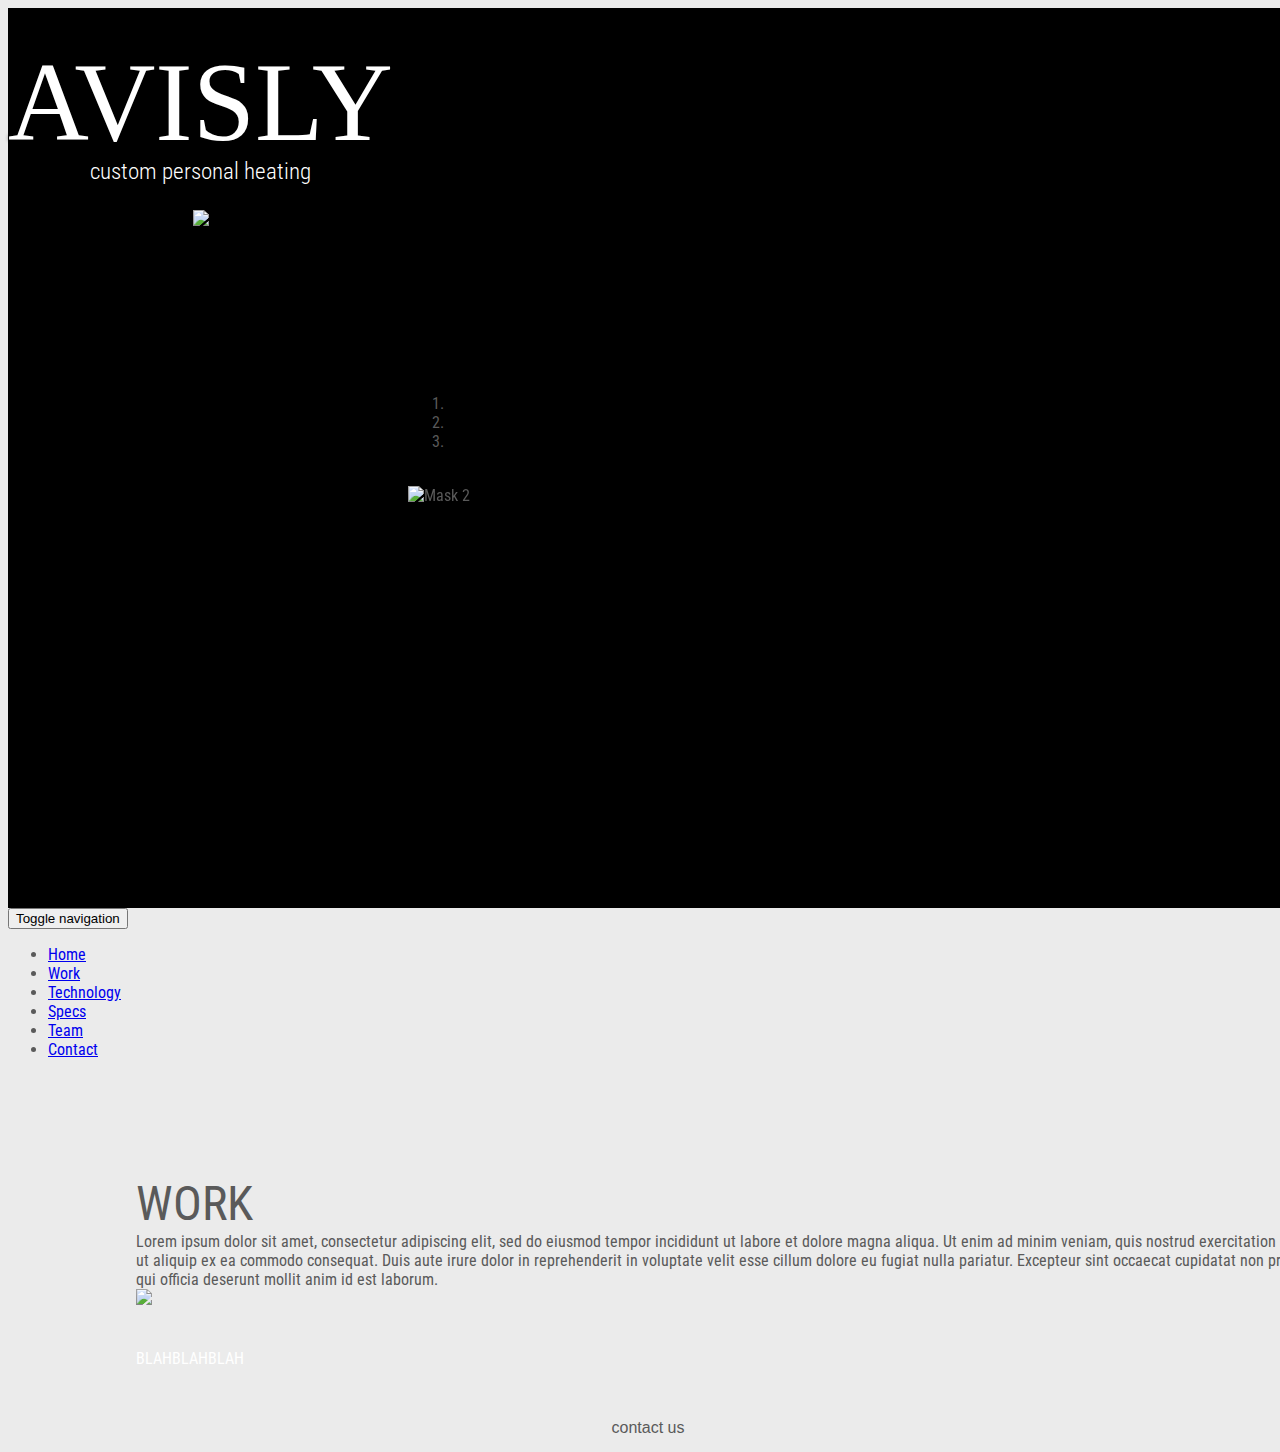
==== index.html @ ae006d47 "Adding Content Structure" ====
<!DOCTYPE html>
<html lang="en">
    <head>
    <meta charset="utf-8">
    <meta http-equiv="X-UA-Compatible" content="IE=edge">
    <meta name="viewport" content="width=device-width, initial-scale=1">
    <meta name="description" content="Avisly Masks">
    <meta name="author" content="Audrey Bosquet">

    <title>Avisly</title>
        
    <!-- Bootstrap -->
    <link href="css/bootstrap.min.css" rel="stylesheet">

    <!-- Bootstrap core CSS -->
    <link href='http://fonts.googleapis.com/css?family=Roboto:400,300,500,700|Roboto+Condensed:400,300,700' rel='stylesheet' type='text/css'>
    <link href='http://fonts.googleapis.com/css?family=Grand+Hotel' rel='stylesheet' type='text/css'>
    <!-- jQuery (necessary for Bootstrap's JavaScript plugins) -->
    <script src="js/jquery-1.11.3.min.js"></script>
    <script src="js/bootstrap.min.js"></script>
    <script src="js/script.js"></script>

    <!-- HTML5 shim and Respond.js IE8 support of HTML5 elements and media queries -->
    <!--[if lt IE 9]>
      <script src="https://oss.maxcdn.com/html5shiv/3.7.2/html5shiv.min.js"></script>
      <script src="https://oss.maxcdn.com/respond/1.4.2/respond.min.js"></script>
    <![endif]-->

    <!-- Custom styles for this template -->
    <link href="css/style.css" rel="stylesheet">
    <script>
        $(document).ready(function() {
            
            $('.carousel').carousel({
            interval: 2500,
            pause: false
            })
            
        });
        
    </script>
        
    </head>
    
    <body>
<!--        cover page with scrolling images and title - would like to add custom indicators and something to encourage scrolling-->
        <div class="container coverpage">
            <div class="row vertical-align">
                <div class="col-md-4 covertext">
                    <div id="top">
                        <div class="title">
                                AVISLY
                        </div>
                        <div class="caption">custom personal heating</div>
                        <div class="scroll-down"><img id="titlescroll" src="img/scroll_down.png"></div>
                    </div><!-- #top -->
        
        
                </div><!-- covertext -->
                
                <div class="col-md-8 imageslide">
                <div id="myCarousel" class="carousel slide carousel-fade" data-ride="carousel">
                    <!-- Indicators -->
                      <ol class="carousel-indicators">
                        <li data-target="#myCarousel" data-slide-to="0"></li>
                        <li data-target="#myCarousel" data-slide-to="1" class="active"></li>
                        <li data-target="#myCarousel" data-slide-to="2"></li>
                      </ol>

                      <!-- Wrapper for slides -->
                      <div class="carousel-inner" role="listbox">
                        <div class="item">
                          <img src="img/editedANB_5936.JPG" alt="Mask 1">
                        </div>

                        <div class="item active">
                          <img src="img/editedANB_5937.JPG" alt="Mask 2">
                        </div>

                        <div class="item">
                          <img src="img/ANB_5914edite.jpg" alt="Mask 3">
                        </div>
                      </div><!-- carousel-inner -->
                    </div><!-- carousel -->
                </div><!-- imageslide -->
            </div><!-- row -->
        </div><!-- container coverpage -->
        <div id="navbar-wrapper" class="navbar-wrapper" style="padding: 0">
            <div id="nav" class="navbar navbar-default" role="banner">
                <div class="container">
                    <div class="navbar-header">
                        <button class="navbar-toggle" type="button" data-toggle="collapse" data-target=".bs-navbar-collapse"> 
                         <span class="sr-only">Toggle navigation</span>
                         <span class="icon-bar"></span>
                         <span class="icon-bar"></span>
                         <span class="icon-bar"></span>
<!--                         </button> <a href="#" class="navbar-brand">A & D</a>-->
                    </div><!-- navbar-header -->
                    <nav class="collapse navbar-collapse bs-navbar-collapse" role="navigation">
                        <ul class="nav nav-justified">
                            <li class="active"><a href="#">Home</a></li>
                            <li><a href="#work">Work</a></li>
                            <li><a href="#technology">Technology</a></li>
                            <li><a href="#specs">Specs</a></li>
                            <li><a href="#team">Team</a></li>
                            <li><a href="#contact">Contact</a></li>
                        </ul>
                    </nav>
                </div><!-- container -->
            </div><!-- navbar -->
        </div><!-- navbar-wrapper -->
        <div class="spacer"></div>
        <div class="content work">
            <div class="col-md-6">
            <div class="contenttitle">
                WORK
            </div>
                <div class="contenttext">
                    Lorem ipsum dolor sit amet, consectetur adipiscing elit, sed do eiusmod tempor incididunt ut labore et dolore magna aliqua. Ut enim ad minim veniam, quis nostrud exercitation ullamco laboris nisi ut aliquip ex ea commodo consequat. Duis aute irure dolor in reprehenderit in voluptate velit esse cillum dolore eu fugiat nulla pariatur. Excepteur sint occaecat cupidatat non proident, sunt in culpa qui officia deserunt mollit anim id est laborum.
                </div>
            </div>
            <div class="col-md-6 visualwork">
                <img src="gif/documentation3_50x100.gif">
            </div>
            
        </div>
<!--        Sections needed: Technology/Specs? Work Team Contact-->
        <div class="content team">
            <p>BLAHBLAHBLAH</p>
        </div>
        <div class="middle-container">
        <button type="button" class="prettybutton" id="opencontact">contact us</button>
        </div>
        <div class="middle-container" id="contact-container" style="display: none;">
            <p>email <a href="mailto:team@avisly.com">team@avisly.com</a> or fill out this form:</p>
            <form class="contact-form" action="//formspree.io/team@avisly.com" method="post">
                <div class="row">
                    <div class="contact-input col-xs-6">
            <input type="text" class="form-control" name="name" placeholder="name">
                    </div>
                    <div class="contact-input col-xs-6">
            <input type="email" class="form-control" name="_replyto" placeholder="email">
                    </div>
                </div>
                <div class="message-container">
                    <textarea rows="4" cols="100" class="form-control" name="body" placeholder="message" maxlength="500" style="resize:none"></textarea>
                </div>
                <input type="submit" class="prettybutton contact-send" value="send">
                <input type="hidden" name="_next" value="//avisly.com" />
            </form>
            </div>
        
    </body>
</html>
---- css/style.css ----
/* GLOBAL STYLES
-------------------------------------------------- */
/* Padding below the footer and lighter body text */

/* --------------------FONTS---------------------- */

@font-face {
    font-family: 'learning_curve_proregular';
    src: url('../fonts/LearningCurve_OT-webfont.eot');
    src: url('../fonts/LearningCurve_OT-webfont.eot?#iefix') format('embedded-opentype'),
         url('../fonts/LearningCurve_OT-webfont.woff') format('woff'),
         url('../fonts/LearningCurve_OT-webfont.ttf') format('truetype'),
         url('../fonts/LearningCurve_OT-webfont.svg#learning_curve_proregular') format('svg');
    font-weight: normal;
    font-style: normal;
}

@font-face {
    font-family: "Bebas Neue";
    src: url("../fonts/BEBAS/BebasNeue Regular.ttf");
    font-weight: 400;
}
@font-face {
    font-family: "Bebas Neue";
    src: url("../fonts/BEBAS/BebasNeue Bold.ttf");
    font-weight: 700;
}
@font-face {
    font-family: "Bebas Neue";
    src: url("../fonts/BEBAS/BebasNeue Thin.ttf");
    font-weight: 100;
}
@font-face {
    font-family: "Bebas Neue";
    src: url("../fonts/BEBAS/BebasNeue Book.ttf");
    font-weight: 300;
}
@font-face {
    font-family: "Bebas Neue";
    src: url("../fonts/BEBAS/BebasNeue Light.ttf");
    font-weight: 200;
}

body {
    color: #5a5a5a;
    height: 100%;
    width:100%;
    padding: 0;
    font-family: 'Roboto Condensed', sans-serif;
    position: relative;
    background-color: #ebebeb;
}

.row{
    margin: 0 !important;
}

/*Responsive Text*/

@media all and (max-width: 1200px) { /* screen size until 1200px */
    body {
        font-size: 1.3em; /* 1.5x default size */
        }
    }
@media all and (max-width: 1100px) { /* screen size until 1200px */
    body {
        font-size: 1.2em; /* 1.35x default size */
        }
    }
@media all and (max-width: 992px) { /* screen size until 1000px */
    body {
        font-size: 1.1em; /* 1.2x default size */
        }
    .vertical-align {
      display: inline !important;
      flex-direction: none !important;
    }
    .coverpage{
        height: auto !important;
        min-height: 100% !important;
    }
}
@media all and (max-width: 767px) { /* screen size until 767px ---where cols go to xs */
    body {
        font-size: 1.0em; /* default size */
        }
}
@media all and (max-width: 500px) { /* screen size until 500px */
    body {
        font-size: 1.0em; /* 0.8x default size */
        }
}
    
/*Image Crawl sizing*/

html{height:100%;}

/*COVER PAGE STUFF ----------------------------------------------------->*/

.row{
    height: 100%;
}

.coverpage{
    background-color: black;
    padding: 0;
    width: 100%;
    height: 100%; 
}

.vertical-align {
  display: flex;
  flex-direction: row;
}

.vertical-align > [class^="col-"],
.vertical-align > [class*=" col-"] {
  display: flex;
  align-items: center;
  justify-content: center; /* Optional, to align inner items 
                              horizontally inside the column */
}

.imageslide {
    background-color: black;
}

/*CAROUSEL STUFF ------------------------------------------------------>*/

/*
  Bootstrap Carousel Fade Transition (for Bootstrap 3.3.x)
  CSS from:       http://codepen.io/transportedman/pen/NPWRGq
  and:            http://stackoverflow.com/questions/18548731/bootstrap-3-carousel-fading-to-new-slide-instead-of-sliding-to-new-slide
  Inspired from:  http://codepen.io/Rowno/pen/Afykb 
*/
#myCarousel{
    padding: 15px 15px 30px 15px;
}

.carousel-fade .carousel-inner .item {
  opacity: 0;
  transition-property: opacity;
}

.carousel-fade .carousel-inner .active {
  opacity: 1;
}

.carousel-fade .carousel-inner .active.left,
.carousel-fade .carousel-inner .active.right {
  left: 0;
  opacity: 0;
  z-index: 1;
}

.carousel-fade .carousel-inner .next.left,
.carousel-fade .carousel-inner .prev.right {
  opacity: 1;
}

.carousel-fade .carousel-control {
  z-index: 2;
}

/*
  WHAT IS NEW IN 3.3: "Added transforms to improve carousel performance in modern browsers."
  Need to override the 3.3 new styles for modern browsers & apply opacity
*/
@media all and (transform-3d), (-webkit-transform-3d) {
    .carousel-fade .carousel-inner > .item.next,
    .carousel-fade .carousel-inner > .item.active.right {
      opacity: 0;
      -webkit-transform: translate3d(0, 0, 0);
              transform: translate3d(0, 0, 0);
    }
    .carousel-fade .carousel-inner > .item.prev,
    .carousel-fade .carousel-inner > .item.active.left {
      opacity: 0;
      -webkit-transform: translate3d(0, 0, 0);
              transform: translate3d(0, 0, 0);
    }
    .carousel-fade .carousel-inner > .item.next.left,
    .carousel-fade .carousel-inner > .item.prev.right,
    .carousel-fade .carousel-inner > .item.active {
      opacity: 1;
      -webkit-transform: translate3d(0, 0, 0);
              transform: translate3d(0, 0, 0);
    }
}

/*TITLE STUFF --------------------------------------------------------->*/

.covertext{
    padding: 50px 0;
}

#top{
    height: 100%;
}

.caption{
    white-space: nowrap;
    padding-top: 10px;
    width:100%;
    text-align: center;
    font-family: 'Roboto Condensed', cursive;
    font-weight: 300;
    font-size: 1.41em;
    color: #fff;
}

.title {
/*    width: 100%;*/
    text-align: center;
    color: white;
    font-size: 7em;
    font-family: "Bebas Neue";
    font-weight: 200;
    text-shadow: 0px 0px 4px #000000;
    line-height: .8em;
}

#titlescroll{
    height: 50px;
}

.scroll-down{
    margin-top: 25px;
    width: 100%;
    text-align: center;
}

/*NAVBAR STUFF ------------------------------------------------------->*/



/*CONTENT STUFF ------------------------------------------------------>*/
.spacer{
    height: 100px;
}

.content{
    width: 100%;
    height: auto;
    padding: 0 10%;
/*    text-align: center;*/
    overflow: hidden;
}

.contenttitle{
    font-size: 3em;
}

/*WORK STUFF --------------------------------------------------------->*/

.visualwork img{
    width: 100%;
}

/*FORM STUFF --------------------------------------------------------->*/

#opencontact{
    margin: 10px auto;
}

.middle-container{
    width: 100%;
    text-align: center;
    margin-top: 20px;    
}

.contact-form{
    width: 300px;
    margin: 10px auto;
}

.message-container{
    padding-top: 15px;
}

p {
    color: #fff;
    margin-top: 40px;
}

#contact-container a{
    color: #ffeb00;
}

.form-control{
    font-size: 1em;
}

.prettybutton{
    background-color: #ebebeb;
    color: #5a5a5a;
    border-style: none;
    padding: 5px 10px;
    font-size: 1em;
    border-radius: 4px;
}

.prettybutton:hover{
    background-color: #e2e2e2;
}

.contact-send{
    margin-top: 30px;
    margin-bottom: 50px;
}
    
/*FOOTER STUFF --------------------------------------------------------->*/

footer {
    height: 70px;
    width: 100%;
    display: table;
    margin: auto;
    background-color: rgba(54, 160, 152, 0.93);
    color: #fff;
    text-transform: lowercase;
    font-size: 1.5em;
    font-family: 'learning_curve_proregular', cursive;
}

footer .content-block {
    padding-top: 15px;
    text-align: left;
}
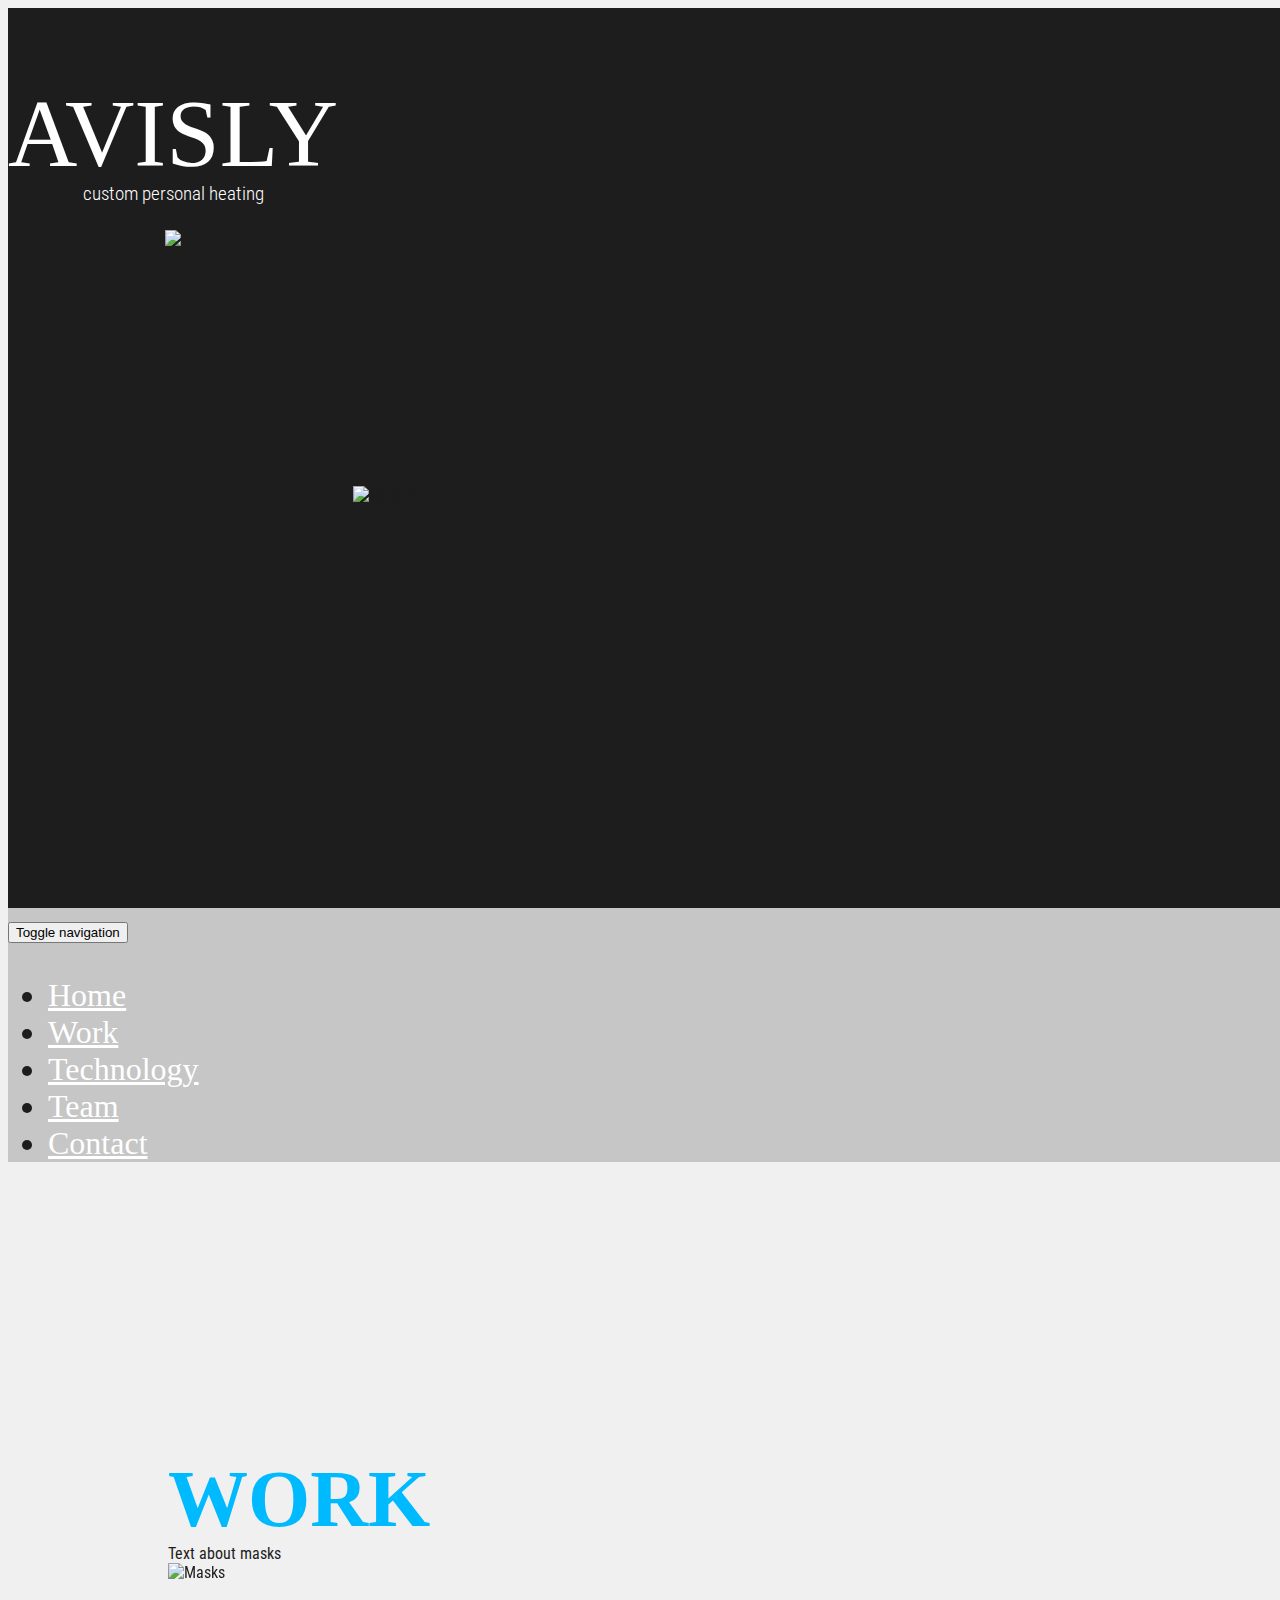
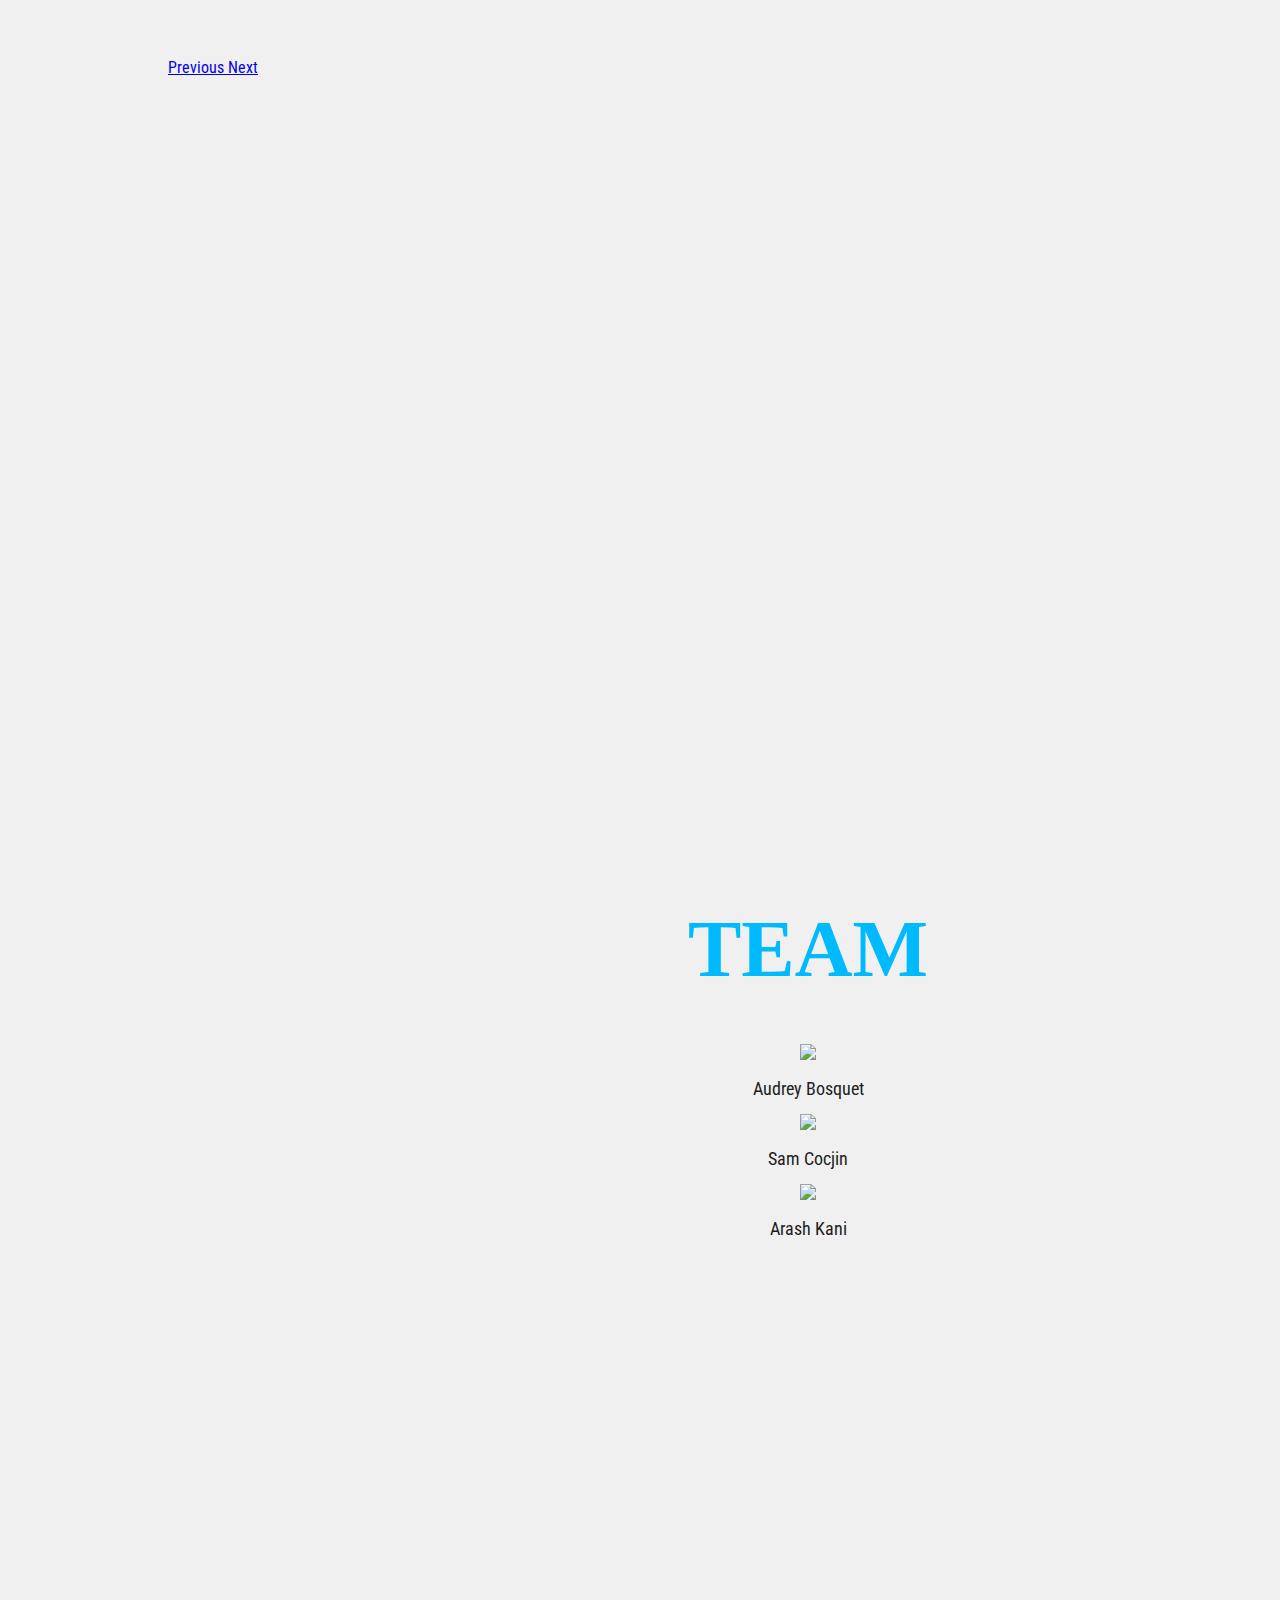
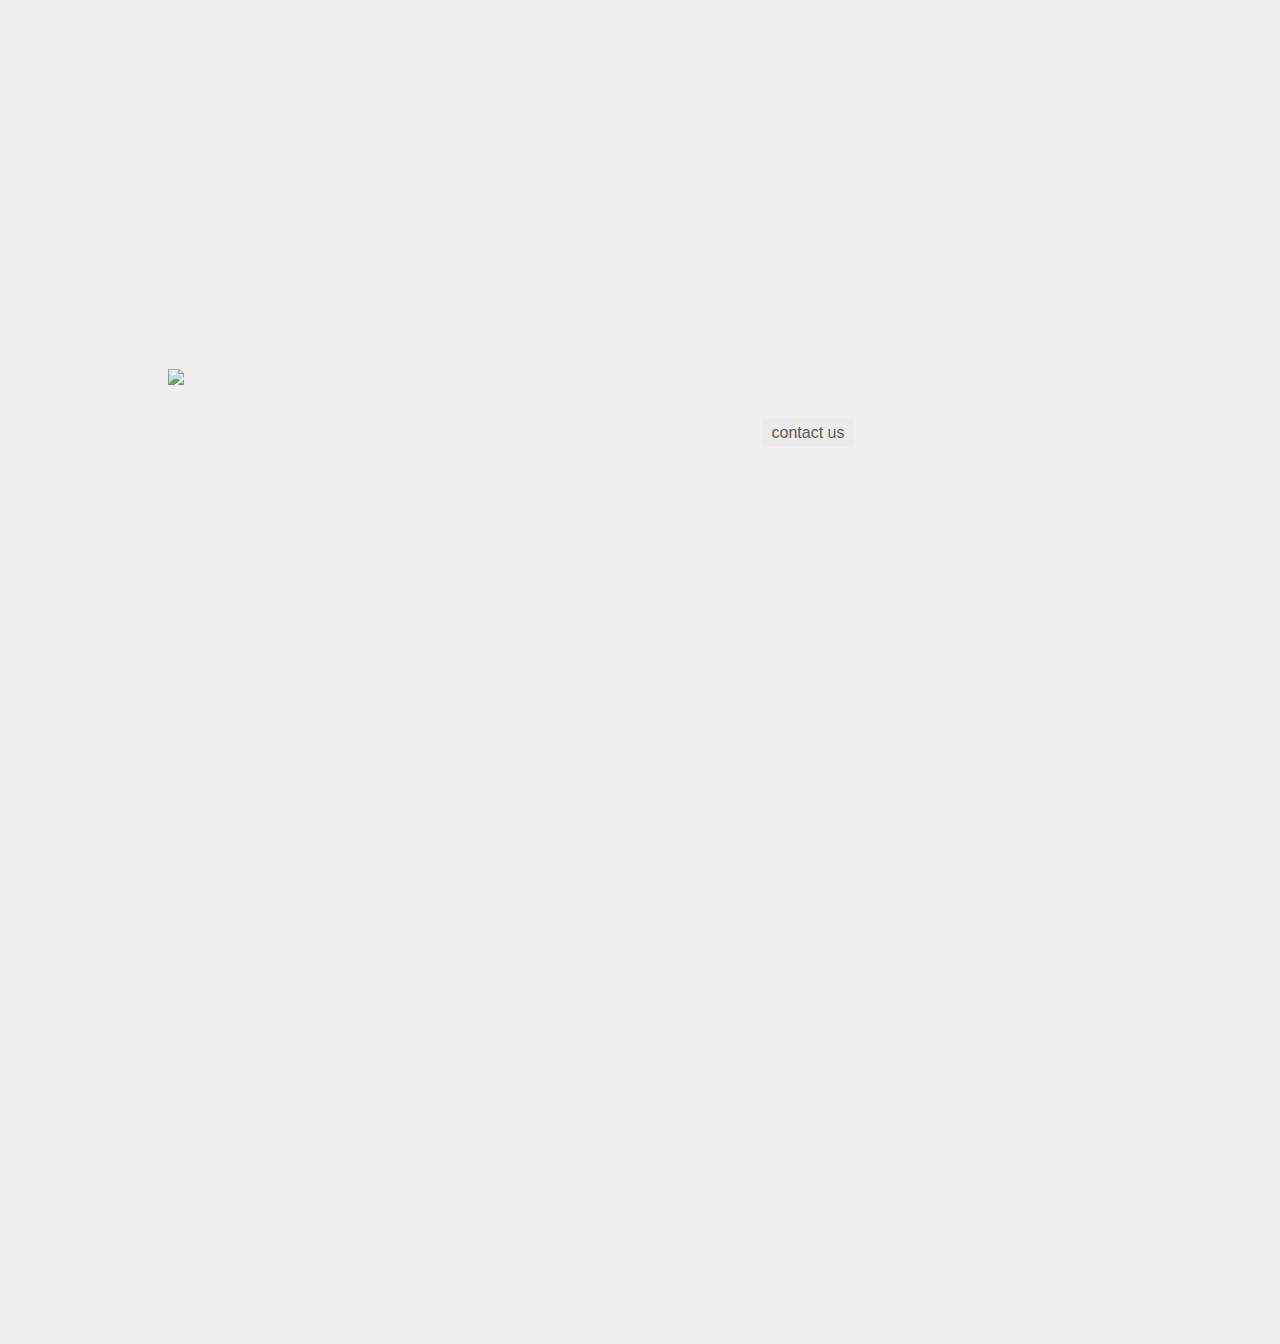
==== commit 3c09a96b: "caption switches" ====
--- a/index.html
+++ b/index.html
@@ -31,10 +31,36 @@
     <script>
         $(document).ready(function() {
             
-            $('.carousel').carousel({
-            interval: 2500,
+            $('#myCarousel').carousel({
+            interval: 3000,
             pause: false
-            })
+            });
+            
+            $('#contentCarousel').carousel({
+            interval: false,
+            pause: false
+            });
+            
+            $("#contentCarousel").on('slide.bs.carousel', function(evt) {
+               var step = $(evt.relatedTarget).index();
+
+               $('#slider_captions .work-caption:not(#caption-'+step+')').removeClass("current").fadeOut(1000, function() { 
+              $('#caption-'+step).addClass("current").fadeIn(1000); 
+              });
+                
+//                
+//                $('#slider_captions .work-caption:not(#caption-'+step+')').fadeOut('fast', function() {
+//                    $('#caption-'+step).fadeIn();
+//               });
+//                
+                
+            });
+            
+            $("#navbar-wrapper").affix({
+                  offset: {
+                            top: function() {return $('.coverpage').height();}
+                    }
+                });
             
         });
         
@@ -52,7 +78,7 @@
                                 AVISLY
                         </div>
                         <div class="caption">custom personal heating</div>
-                        <div class="scroll-down"><img id="titlescroll" src="img/scroll_down.png"></div>
+                        <div class="scroll-down"><a href="#work"><img id="titlescroll" src="img/scroll_down.png"></a></div>
                     </div><!-- #top -->
         
         
@@ -70,15 +96,15 @@
                       <!-- Wrapper for slides -->
                       <div class="carousel-inner" role="listbox">
                         <div class="item">
-                          <img src="img/editedANB_5936.JPG" alt="Mask 1">
+                          <img src="img/mask1.png" alt="Mask 1">
                         </div>
 
                         <div class="item active">
-                          <img src="img/editedANB_5937.JPG" alt="Mask 2">
+                          <img src="img/mask2.png" alt="Mask 2">
                         </div>
 
                         <div class="item">
-                          <img src="img/ANB_5914edite.jpg" alt="Mask 3">
+                          <img src="img/mask3.png" alt="Mask 3">
                         </div>
                       </div><!-- carousel-inner -->
                     </div><!-- carousel -->
@@ -101,7 +127,6 @@
                             <li class="active"><a href="#">Home</a></li>
                             <li><a href="#work">Work</a></li>
                             <li><a href="#technology">Technology</a></li>
-                            <li><a href="#specs">Specs</a></li>
                             <li><a href="#team">Team</a></li>
                             <li><a href="#contact">Contact</a></li>
                         </ul>
@@ -110,24 +135,99 @@
             </div><!-- navbar -->
         </div><!-- navbar-wrapper -->
         <div class="spacer"></div>
-        <div class="content work">
-            <div class="col-md-6">
+        <div id="work" class="content work">
+            <div class="col-md-4">
             <div class="contenttitle">
                 WORK
             </div>
-                <div class="contenttext">
-                    Lorem ipsum dolor sit amet, consectetur adipiscing elit, sed do eiusmod tempor incididunt ut labore et dolore magna aliqua. Ut enim ad minim veniam, quis nostrud exercitation ullamco laboris nisi ut aliquip ex ea commodo consequat. Duis aute irure dolor in reprehenderit in voluptate velit esse cillum dolore eu fugiat nulla pariatur. Excepteur sint occaecat cupidatat non proident, sunt in culpa qui officia deserunt mollit anim id est laborum.
+                <div id="slider_captions" class="contenttext">
+                    <div>
+                        <div id="caption-0" class="work-caption current">
+                            Text about masks
+                        </div>
+                        <div id="caption-1" class="work-caption">
+                            Text about laser
+                        </div>
+                        <div id="caption-2" class="work-caption">
+                            Text about sewing
+                        </div>
+                        <div id="caption-3" class="work-caption">
+                            Text about milling
+                        </div>
+                        <div id="caption-4" class="work-caption">
+                            Text about forming
+                        </div>
+                    </div>
+                    </div>
+            </div>
+            <div class="col-md-8 visualwork">
+                <div id="contentCarousel" class="carousel slide carousel-fade" data-ride="carousel">
+                  <!-- Indicators -->
+<!--
+                  <ol class="carousel-indicators">
+                    <li data-target="#contentCarousel" data-slide-to="0" class="active"></li>
+                    <li data-target="#contentCarousel" data-slide-to="1"></li>
+                    <li data-target="#contentCarousel" data-slide-to="2"></li>
+                    <li data-target="#contentCarousel" data-slide-to="3"></li>
+                    <li data-target="#contentCarousel" data-slide-to="4"></li>
+                  </ol>
+-->
+
+                  <!-- Wrapper for slides -->
+                  <div class="carousel-inner" role="listbox">
+                    <div class="item active">
+                      <img src="gif/documentation4x3.gif" alt="Masks">
+                    </div>
+                    <div class="item">
+                      <img src="gif/laser.gif" alt="Laser">
+                    </div>
+                    <div class="item">
+                      <img src="gif/sewing.gif" alt="Sewing">
+                    </div>
+                    <div class="item">
+                      <img src="gif/mill2.gif" alt="Milling">
+                    </div>
+                      <div class="item">
+                      <img src="gif/formingsmall.gif" alt="Forming">
+                    </div>
+                  </div>
+
+                  <!-- Left and right controls -->
+                  <a class="left carousel-control" href="#contentCarousel" role="button" data-slide="prev">
+                    <span class="glyphicon glyphicon-chevron-left" aria-hidden="true"></span>
+                    <span class="sr-only">Previous</span>
+                  </a>
+                  <a class="right carousel-control" href="#contentCarousel" role="button" data-slide="next">
+                    <span class="glyphicon glyphicon-chevron-right" aria-hidden="true"></span>
+                    <span class="sr-only">Next</span>
+                  </a>
                 </div>
             </div>
-            <div class="col-md-6 visualwork">
-                <img src="gif/documentation3_50x100.gif">
-            </div>
             
         </div>
 <!--        Sections needed: Technology/Specs? Work Team Contact-->
-        <div class="content team">
-            <p>BLAHBLAHBLAH</p>
-        </div>
+        <div id="team" class="content team">
+            <div class="contenttitle center">
+                TEAM
+            </div>
+            <div class="allmembers">
+            <div class="col-sm-4 teammember">
+                <div class="teamimage"><img class="img-responsive img-circle" src="img/audrey2.jpg"></div>
+                <div class="teamname">Audrey Bosquet</div>
+            </div>
+            <div class="col-sm-4 teammember">
+                <div class="teamimage"><img class="img-responsive img-circle" src="img/sam.jpg"></div>
+                <div class="teamname">Sam Cocjin</div>
+            </div>
+            <div class="col-sm-4 teammember">
+                <div class="teamimage"><img class="img-responsive img-circle" src="img/arash.jpg"></div>
+                <div class="teamname">Arash Kani</div>
+            </div>
+            </div>
+        </div>
+        <div class="content contact">
+            <div class="col-sm-8 us"><img class="img-responsive" src="img/teammia.jpg"></div>
+            <div class="col-sm-4">
         <div class="middle-container">
         <button type="button" class="prettybutton" id="opencontact">contact us</button>
         </div>
@@ -149,6 +249,8 @@
                 <input type="hidden" name="_next" value="//avisly.com" />
             </form>
             </div>
+            </div>
+        </div>
         
     </body>
 </html>--- a/css/style.css
+++ b/css/style.css
@@ -42,34 +42,42 @@
 }
 
 body {
-    color: #5a5a5a;
+    color: #1d1d1d;
     height: 100%;
     width:100%;
     padding: 0;
     font-family: 'Roboto Condensed', sans-serif;
     position: relative;
-    background-color: #ebebeb;
+    background-color: #f0f0f0;
 }
 
 .row{
     margin: 0 !important;
 }
 
+.center{
+    text-align: center;
+}
+
 /*Responsive Text*/
-
+@media all and (min-width: 1400px) { /* screen size until 1200px */
+    body {
+        font-size: 1.8em; /* 1.5x default size */
+        }
+    }
 @media all and (max-width: 1200px) { /* screen size until 1200px */
     body {
-        font-size: 1.3em; /* 1.5x default size */
+        font-size: 1.5em; /* 1.5x default size */
         }
     }
 @media all and (max-width: 1100px) { /* screen size until 1200px */
     body {
-        font-size: 1.2em; /* 1.35x default size */
+        font-size: 1.35em; /* 1.35x default size */
         }
     }
 @media all and (max-width: 992px) { /* screen size until 1000px */
     body {
-        font-size: 1.1em; /* 1.2x default size */
+        font-size: 1.2em; /* 1.2x default size */
         }
     .vertical-align {
       display: inline !important;
@@ -102,7 +110,6 @@
 }
 
 .coverpage{
-    background-color: black;
     padding: 0;
     width: 100%;
     height: 100%; 
@@ -121,8 +128,8 @@
                               horizontally inside the column */
 }
 
-.imageslide {
-    background-color: black;
+.imageslide, .coverpage {
+    background-color: #1d1d1d;
 }
 
 /*CAROUSEL STUFF ------------------------------------------------------>*/
@@ -196,6 +203,7 @@
 
 #top{
     height: 100%;
+    margin-top: 75px;
 }
 
 .caption{
@@ -205,23 +213,32 @@
     text-align: center;
     font-family: 'Roboto Condensed', cursive;
     font-weight: 300;
-    font-size: 1.41em;
+    font-size: 1.2em;
     color: #fff;
 }
 
 .title {
-/*    width: 100%;*/
     text-align: center;
     color: white;
-    font-size: 7em;
+    font-size: 6em;
     font-family: "Bebas Neue";
     font-weight: 200;
-    text-shadow: 0px 0px 4px #000000;
     line-height: .8em;
 }
 
 #titlescroll{
     height: 50px;
+    opacity: 1;
+    transition: opacity .1s ease-in-out;
+    -moz-transition: opacity .1s ease-in-out;
+    -webkit-transition: opacity .1s ease-in-out;
+}
+
+#titlescroll:hover{
+    opacity: .6;
+    transition: opacity .1s ease-in-out;
+    -moz-transition: opacity .1s ease-in-out;
+    -webkit-transition: opacity .1s ease-in-out;
 }
 
 .scroll-down{
@@ -232,29 +249,79 @@
 
 /*NAVBAR STUFF ------------------------------------------------------->*/
 
-
+.navbar{
+    font-size: 2em;
+    font-family: "Bebas Neue";
+    font-weight: 300;
+    background-color: #c6c6c6;
+    border: none;
+    border-radius: 0;
+}
+
+#navbar-wrapper.affix {
+    position: fixed;
+    top: 0;
+    width: 100%;
+    z-index:1000;
+}
+
+.navbar a{
+    color: white;
+}
 
 /*CONTENT STUFF ------------------------------------------------------>*/
 .spacer{
-    height: 100px;
+    height: 200px;
 }
 
 .content{
     width: 100%;
-    height: auto;
-    padding: 0 10%;
+    min-height: 100%;
+    padding: 75px 12.5%;
 /*    text-align: center;*/
     overflow: hidden;
 }
 
 .contenttitle{
-    font-size: 3em;
+    font-size: 5em;
+    font-family: "Bebas Neue";
+    font-weight: 700;
+    line-height: .75em;
+    margin-bottom: 15px;
+    color: #00baff;
 }
 
 /*WORK STUFF --------------------------------------------------------->*/
 
 .visualwork img{
     width: 100%;
+}
+
+.contenttext p{
+    color: #1d1d1d;
+}
+
+.work-caption:not(.current) {
+    display: none;
+}
+
+/*TEAM STUFF --------------------------------------------------------->*/
+
+.teammember{
+    text-align: center;
+}
+
+.allmembers{
+    margin-top: 50px;
+}
+
+.teamimage{
+    
+    padding: 15px;
+}
+
+.teamname{
+    font-size: 1.1em;
 }
 
 /*FORM STUFF --------------------------------------------------------->*/
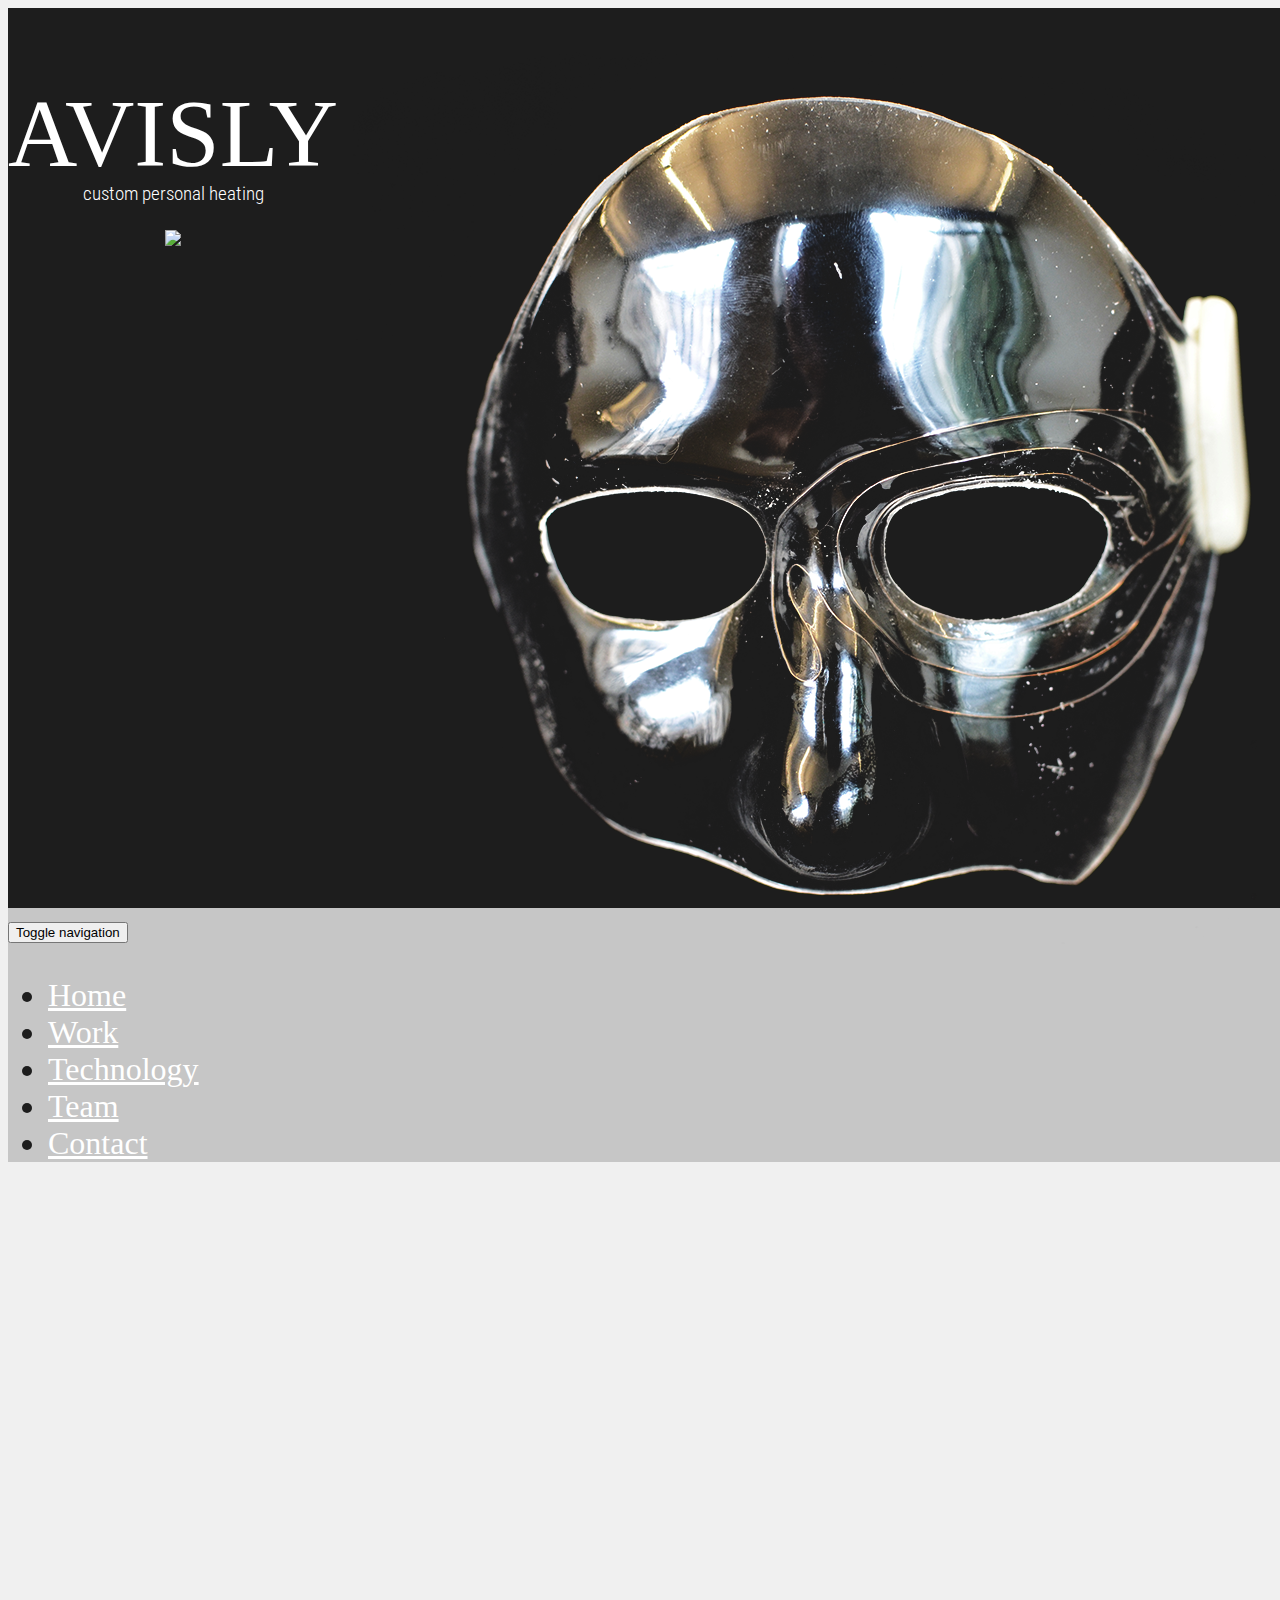
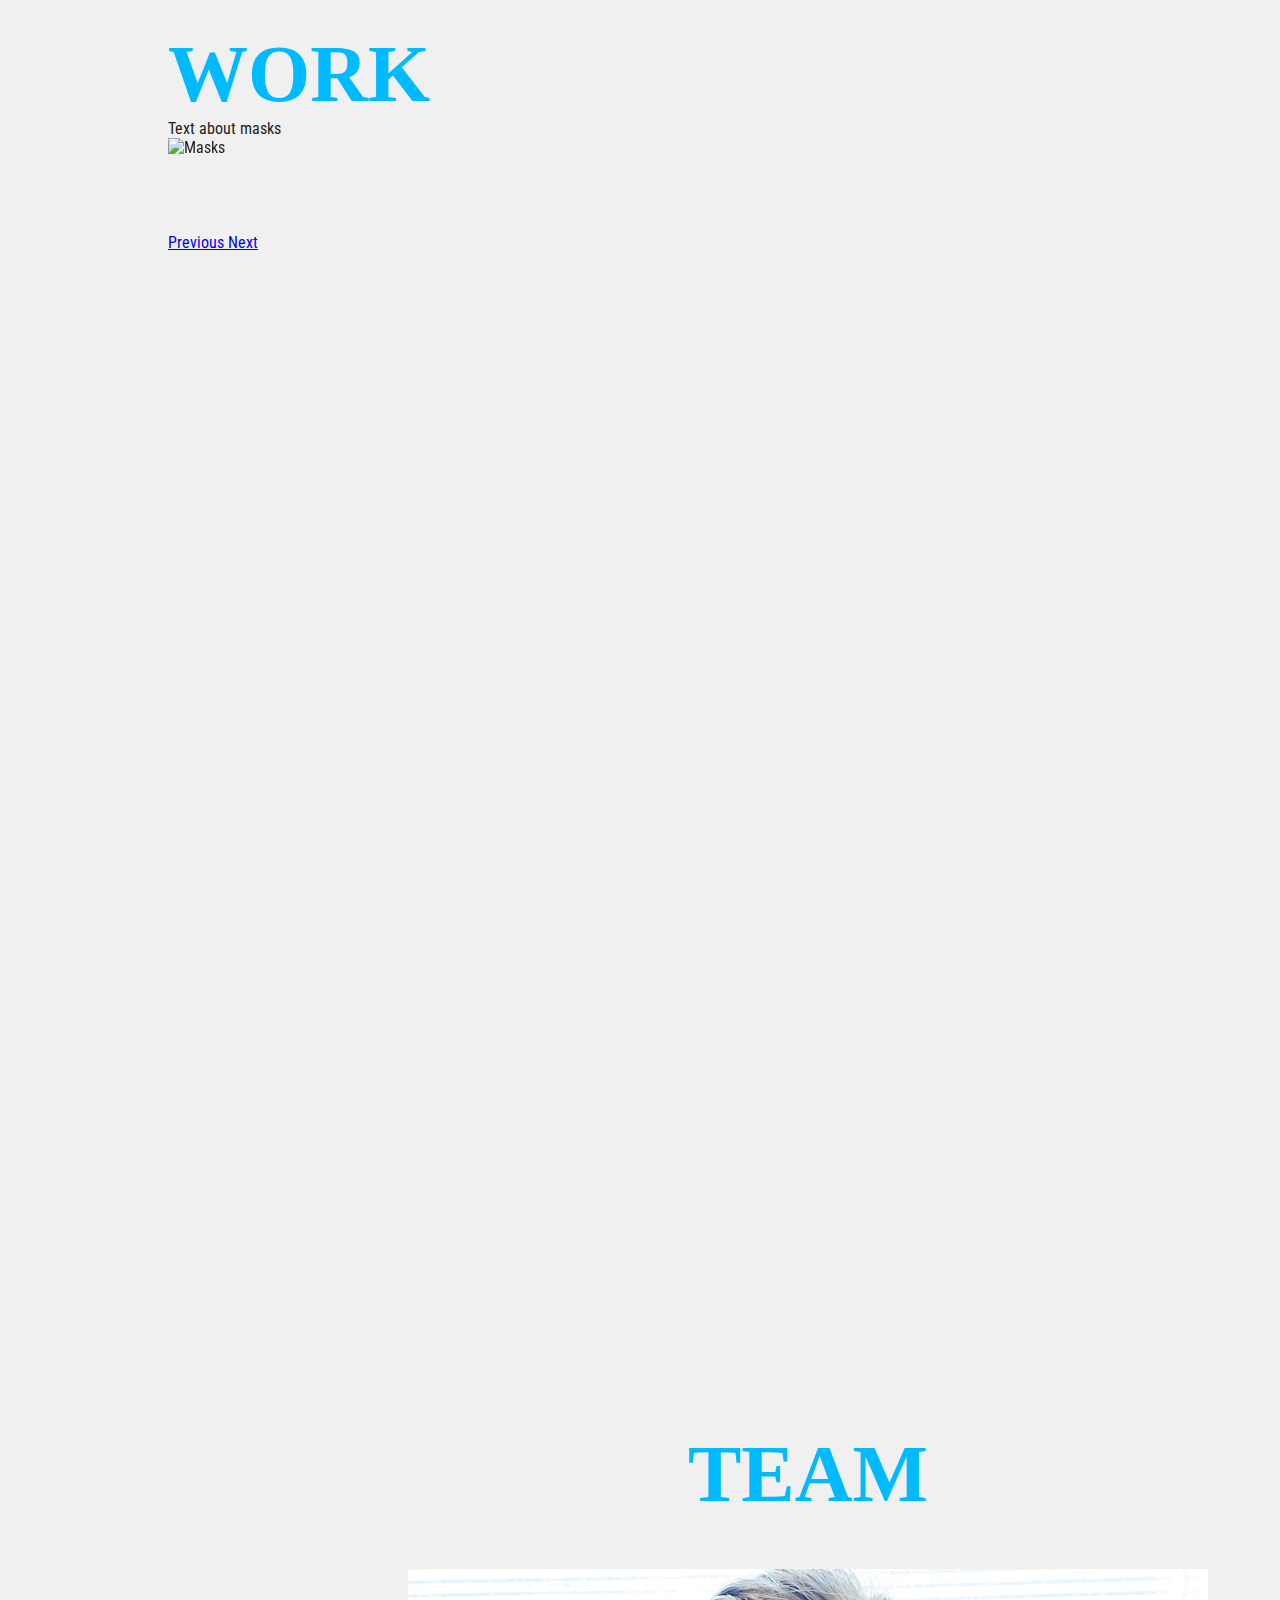
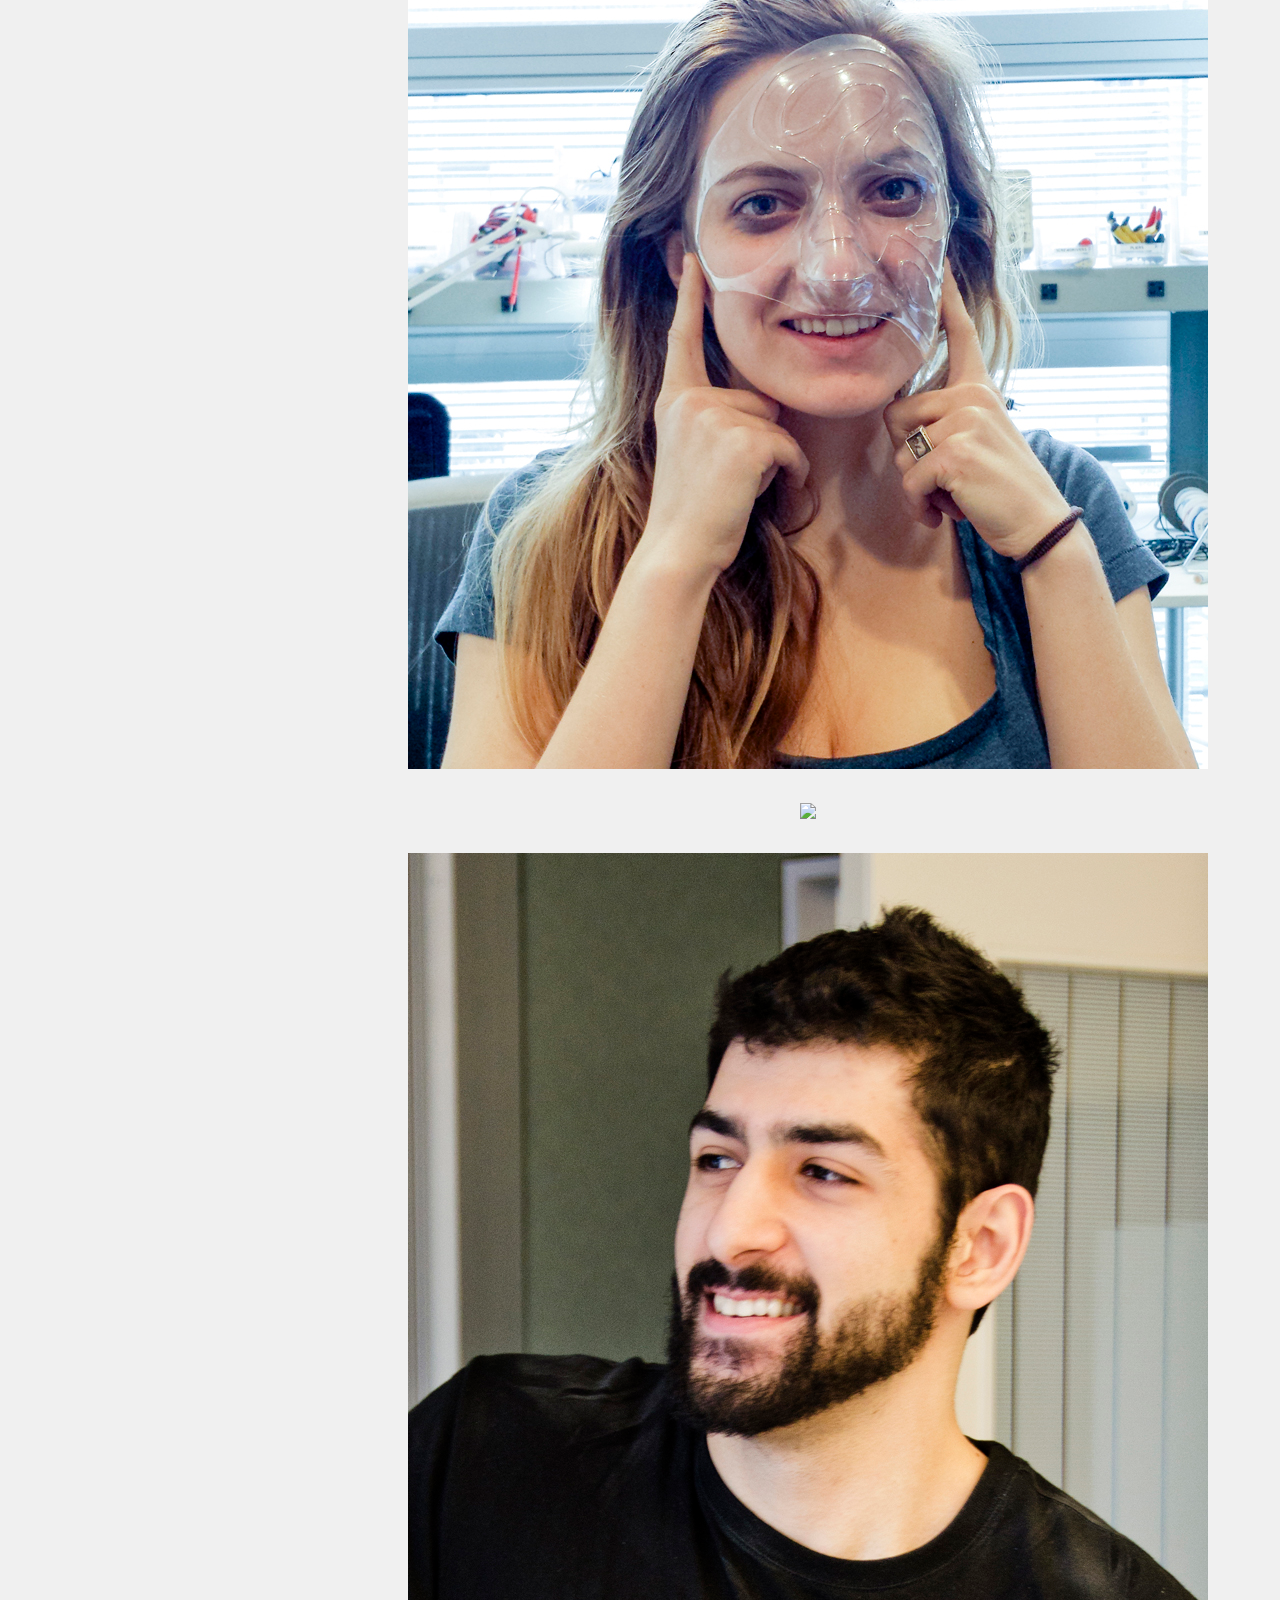
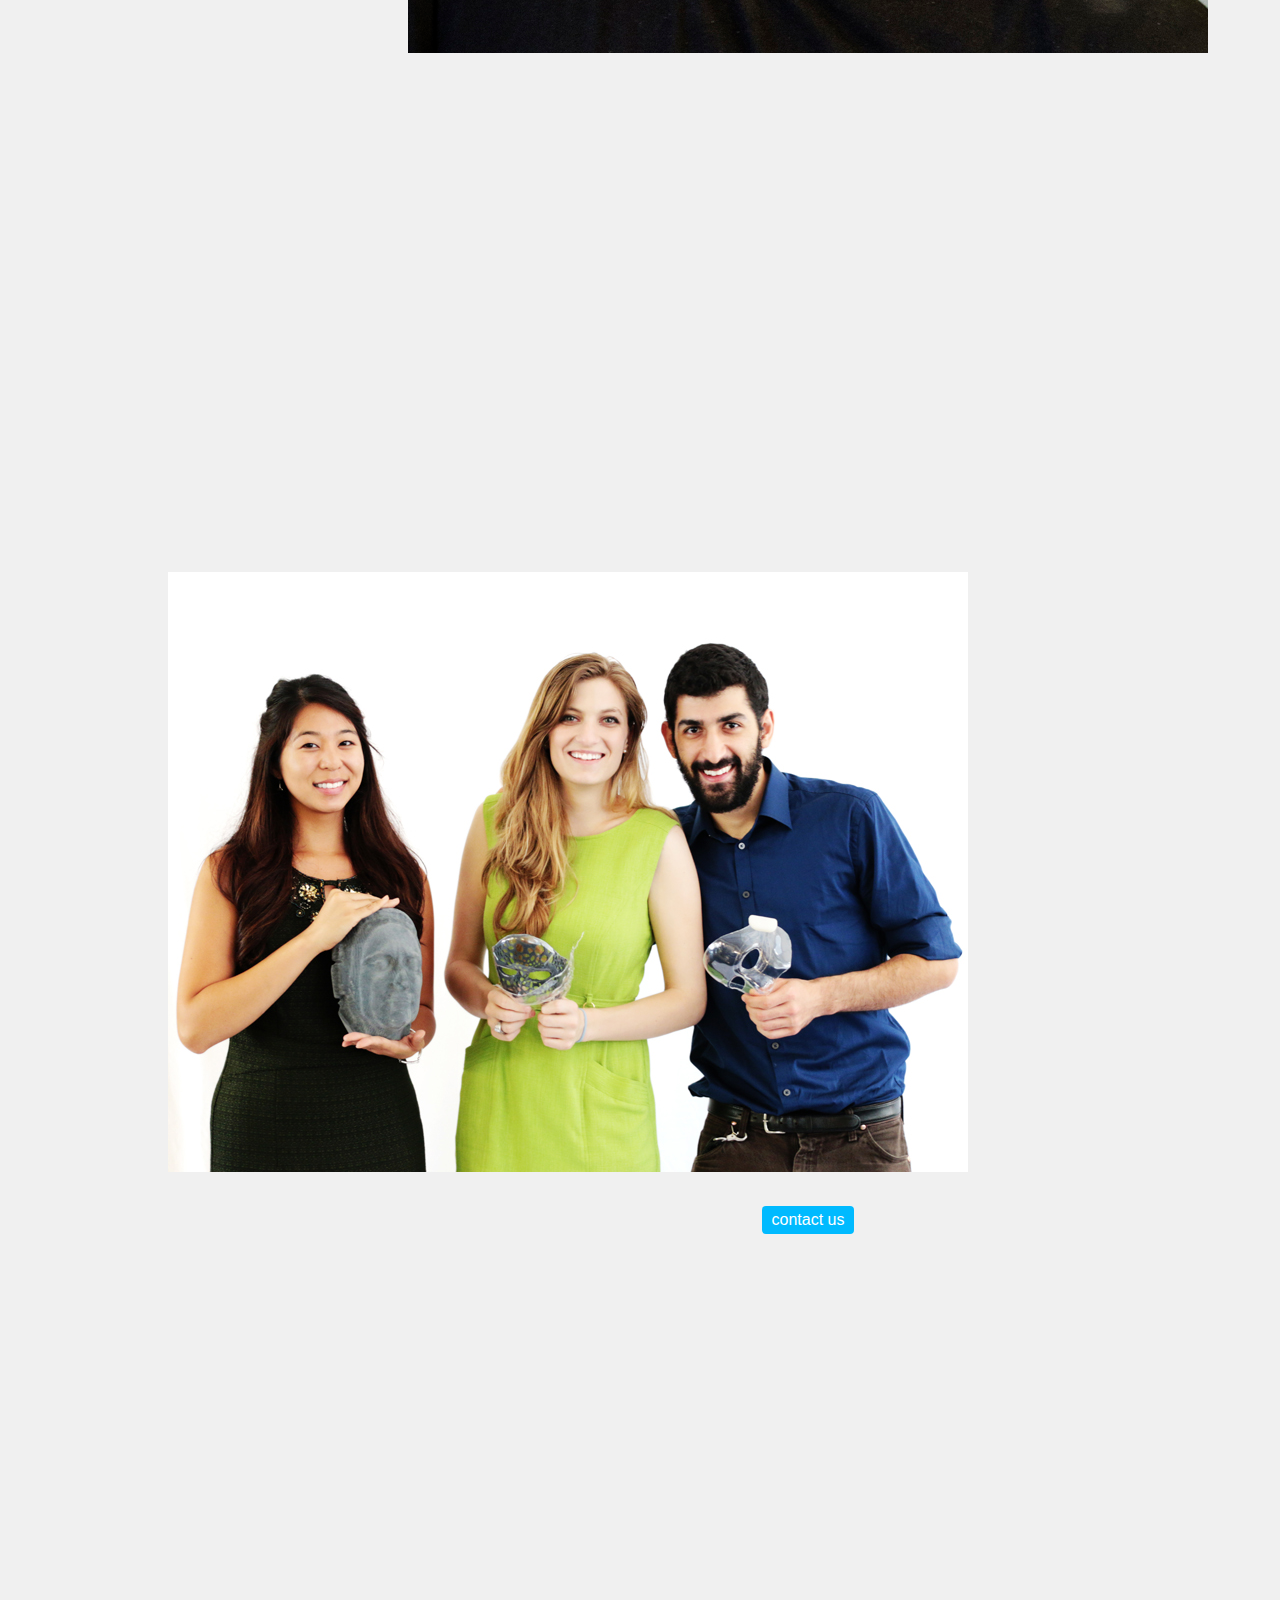
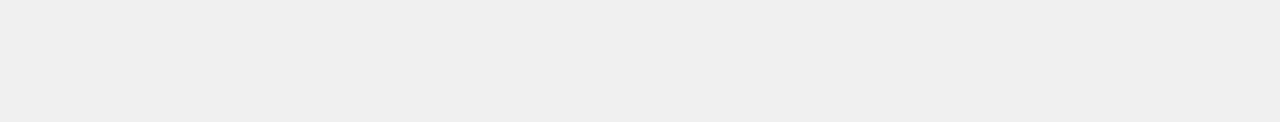
==== commit 017aaee7: "downsizing" ====
--- a/index.html
+++ b/index.html
@@ -47,13 +47,7 @@
                $('#slider_captions .work-caption:not(#caption-'+step+')').removeClass("current").fadeOut(1000, function() { 
               $('#caption-'+step).addClass("current").fadeIn(1000); 
               });
-                
-//                
-//                $('#slider_captions .work-caption:not(#caption-'+step+')').fadeOut('fast', function() {
-//                    $('#caption-'+step).fadeIn();
-//               });
-//                
-                
+                       
             });
             
             $("#navbar-wrapper").affix({
@@ -61,6 +55,19 @@
                             top: function() {return $('.coverpage').height();}
                     }
                 });
+            $('.teamimage').hover(
+                function(){
+                    $(this).find('.teamname').fadeIn(300);
+                },
+                function(){
+                    $(this).find('.teamname').fadeOut(300);
+                }
+            );
+            $('.teamimage').click(
+                function(){
+                    $(this).parent().find('.teamdescription').slideToggle(300);
+                }
+            );
             
         });
         
@@ -96,15 +103,15 @@
                       <!-- Wrapper for slides -->
                       <div class="carousel-inner" role="listbox">
                         <div class="item">
-                          <img src="img/mask1.png" alt="Mask 1">
+                          <img src="img/mask1small.png" alt="Mask 1">
                         </div>
 
                         <div class="item active">
-                          <img src="img/mask2.png" alt="Mask 2">
+                          <img src="img/mask2small.png" alt="Mask 2">
                         </div>
 
                         <div class="item">
-                          <img src="img/mask3.png" alt="Mask 3">
+                          <img src="img/mask3small.png" alt="Mask 3">
                         </div>
                       </div><!-- carousel-inner -->
                     </div><!-- carousel -->
@@ -136,6 +143,7 @@
         </div><!-- navbar-wrapper -->
         <div class="spacer"></div>
         <div id="work" class="content work">
+            <div class="topad">
             <div class="col-md-4">
             <div class="contenttitle">
                 WORK
@@ -203,31 +211,52 @@
                   </a>
                 </div>
             </div>
-            
+            </div>
         </div>
 <!--        Sections needed: Technology/Specs? Work Team Contact-->
         <div id="team" class="content team">
+            <div class="topad">
             <div class="contenttitle center">
                 TEAM
             </div>
             <div class="allmembers">
             <div class="col-sm-4 teammember">
-                <div class="teamimage"><img class="img-responsive img-circle" src="img/audrey2.jpg"></div>
-                <div class="teamname">Audrey Bosquet</div>
+                <div class="teamimage">
+                    <img class="img-responsive img-circle" src="img/audrey2small.jpg">
+                    <div class="teamname">Audrey Bosquet</div>
+                </div>                
+                <div class="teamdescription">
+                    <h2>DESIGNER</h2>
+                    <p>Audrey does this</p>
+                </div>
             </div>
             <div class="col-sm-4 teammember">
-                <div class="teamimage"><img class="img-responsive img-circle" src="img/sam.jpg"></div>
-                <div class="teamname">Sam Cocjin</div>
+                <div class="teamimage">
+                    <img class="img-responsive img-circle" src="img/sam.jpg">
+                    <div class="teamname">Sam Cocjin</div>
+                </div>
+                <div class="teamdescription">
+                    <h2>OCCUPATIONAL THERAPIST</h2>
+                    <p>Sam does this other thing rather well</p>
+                </div>
             </div>
             <div class="col-sm-4 teammember">
-                <div class="teamimage"><img class="img-responsive img-circle" src="img/arash.jpg"></div>
-                <div class="teamname">Arash Kani</div>
+                <div class="teamimage">
+                    <img class="img-responsive img-circle" src="img/arashsmall.jpg">
+                    <div class="teamname">Arash Kani</div>
+                </div>
+                <div class="teamdescription">
+                    <h2>ENGINEER</h2>
+                    <p>Arash is a smarty pants</p>
+                </div>
+            </div>
             </div>
             </div>
         </div>
         <div class="content contact">
-            <div class="col-sm-8 us"><img class="img-responsive" src="img/teammia.jpg"></div>
-            <div class="col-sm-4">
+            <div class="topad">
+            <div class="col-sm-7 us"><img class="img-responsive" src="img/teammiasmall.jpg"></div>
+            <div class="col-sm-5">
         <div class="middle-container">
         <button type="button" class="prettybutton" id="opencontact">contact us</button>
         </div>
@@ -242,7 +271,7 @@
             <input type="email" class="form-control" name="_replyto" placeholder="email">
                     </div>
                 </div>
-                <div class="message-container">
+                <div class="col-xs-12 message-container">
                     <textarea rows="4" cols="100" class="form-control" name="body" placeholder="message" maxlength="500" style="resize:none"></textarea>
                 </div>
                 <input type="submit" class="prettybutton contact-send" value="send">
@@ -250,6 +279,7 @@
             </form>
             </div>
             </div>
+            </div>
         </div>
         
     </body>
--- a/css/style.css
+++ b/css/style.css
@@ -141,7 +141,7 @@
   Inspired from:  http://codepen.io/Rowno/pen/Afykb 
 */
 #myCarousel{
-    padding: 15px 15px 30px 15px;
+    padding: 30px 15px 45px 15px;
 }
 
 .carousel-fade .carousel-inner .item {
@@ -167,6 +167,10 @@
 
 .carousel-fade .carousel-control {
   z-index: 2;
+}
+
+.carousel img{
+    height:auto;
 }
 
 /*
@@ -277,7 +281,7 @@
 .content{
     width: 100%;
     min-height: 100%;
-    padding: 75px 12.5%;
+    padding: 250px 12.5%;
 /*    text-align: center;*/
     overflow: hidden;
 }
@@ -297,7 +301,7 @@
     width: 100%;
 }
 
-.contenttext p{
+.contenttext{
     color: #1d1d1d;
 }
 
@@ -306,7 +310,6 @@
 }
 
 /*TEAM STUFF --------------------------------------------------------->*/
-
 .teammember{
     text-align: center;
 }
@@ -316,15 +319,83 @@
 }
 
 .teamimage{
-    
+    cursor: pointer;
     padding: 15px;
 }
 
+.teamimage:hover img{
+    opacity: .4;
+    transition: opacity .1s ease-in-out;
+    -moz-transition: opacity .1s ease-in-out;
+    -webkit-transition: opacity .1s ease-in-out;
+}
+
+.teamimage img{
+    opacity: 1;
+    transition: opacity .1s ease-in-out;
+    -moz-transition: opacity .1s ease-in-out;
+    -webkit-transition: opacity .1s ease-in-out;
+}
+
 .teamname{
-    font-size: 1.1em;
-}
-
-/*FORM STUFF --------------------------------------------------------->*/
+    display:none;
+    position: absolute;
+    font-size: 1.3em;
+    height: 100%;
+    margin-top: -43%;
+    width: calc(100% - 60px);
+    /* Firefox */
+    width: -moz-calc(100% - 60px);
+    /* WebKit */
+    width: -webkit-calc(100% - 60px);
+    /* Opera */
+    width: -o-calc(100% - 60px);
+    /* Standard */
+    width: calc(100% - 60px);
+}
+
+.teamdescription{
+    display: none;
+    color: white;
+    position: absolute;
+    padding: 10px;
+    margin: 10px 15px 0 15px;
+    background: #00baff;
+    -webkit-border-radius: 10px;
+    -moz-border-radius: 10px;
+    border-radius: 10px;
+    width: calc(100% - 60px);
+    /* Firefox */
+    width: -moz-calc(100% - 60px);
+    /* WebKit */
+    width: -webkit-calc(100% - 60px);
+    /* Opera */
+    width: -o-calc(100% - 60px);
+    /* Standard */
+    width: calc(100% - 60px);
+}
+
+.teamdescription:after {
+    content: '';
+    position: absolute;
+    border-style: solid;
+    border-width: 0 20px 20px;
+    border-color: #00baff transparent;
+    display: block;
+    width: 0;
+    z-index: 1;
+    margin-left: -20px;
+    top: -20px;
+    left: 50%;
+}
+
+.team h2{
+    font-family: "Bebas Neue";
+    font-weight: 400;
+    font-size: 2.5em;
+}
+
+/*CONTACT STUFF ------------------------------------------------------>*/
 
 #opencontact{
     margin: 10px auto;
@@ -336,22 +407,16 @@
     margin-top: 20px;    
 }
 
-.contact-form{
-    width: 300px;
-    margin: 10px auto;
-}
-
 .message-container{
     padding-top: 15px;
 }
 
-p {
-    color: #fff;
+.contact p {
     margin-top: 40px;
 }
 
 #contact-container a{
-    color: #ffeb00;
+    color: #00baff;
 }
 
 .form-control{
@@ -359,8 +424,8 @@
 }
 
 .prettybutton{
-    background-color: #ebebeb;
-    color: #5a5a5a;
+    background-color: #00baff;
+    color: white;
     border-style: none;
     padding: 5px 10px;
     font-size: 1em;
@@ -368,29 +433,10 @@
 }
 
 .prettybutton:hover{
-    background-color: #e2e2e2;
+    background-color: #52d7ff;
 }
 
 .contact-send{
     margin-top: 30px;
     margin-bottom: 50px;
-}
-    
-/*FOOTER STUFF --------------------------------------------------------->*/
-
-footer {
-    height: 70px;
-    width: 100%;
-    display: table;
-    margin: auto;
-    background-color: rgba(54, 160, 152, 0.93);
-    color: #fff;
-    text-transform: lowercase;
-    font-size: 1.5em;
-    font-family: 'learning_curve_proregular', cursive;
-}
-
-footer .content-block {
-    padding-top: 15px;
-    text-align: left;
 }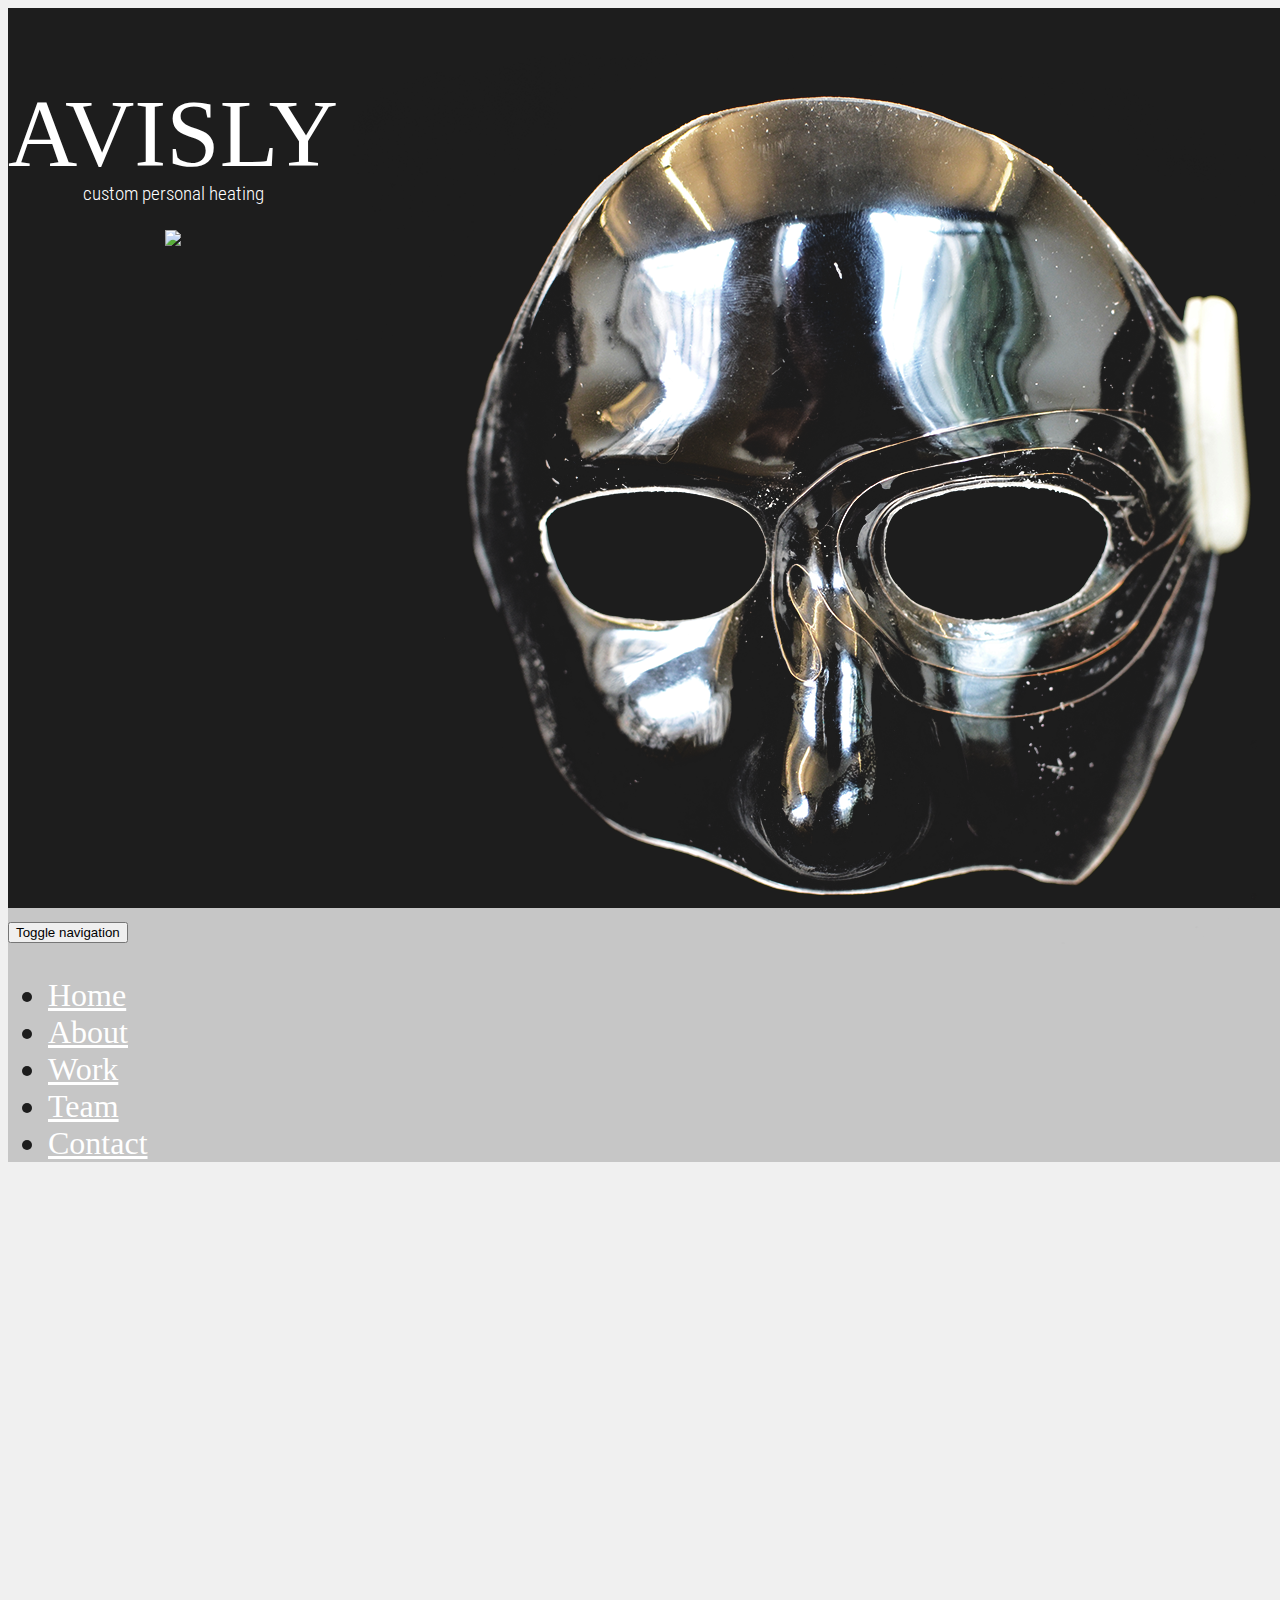
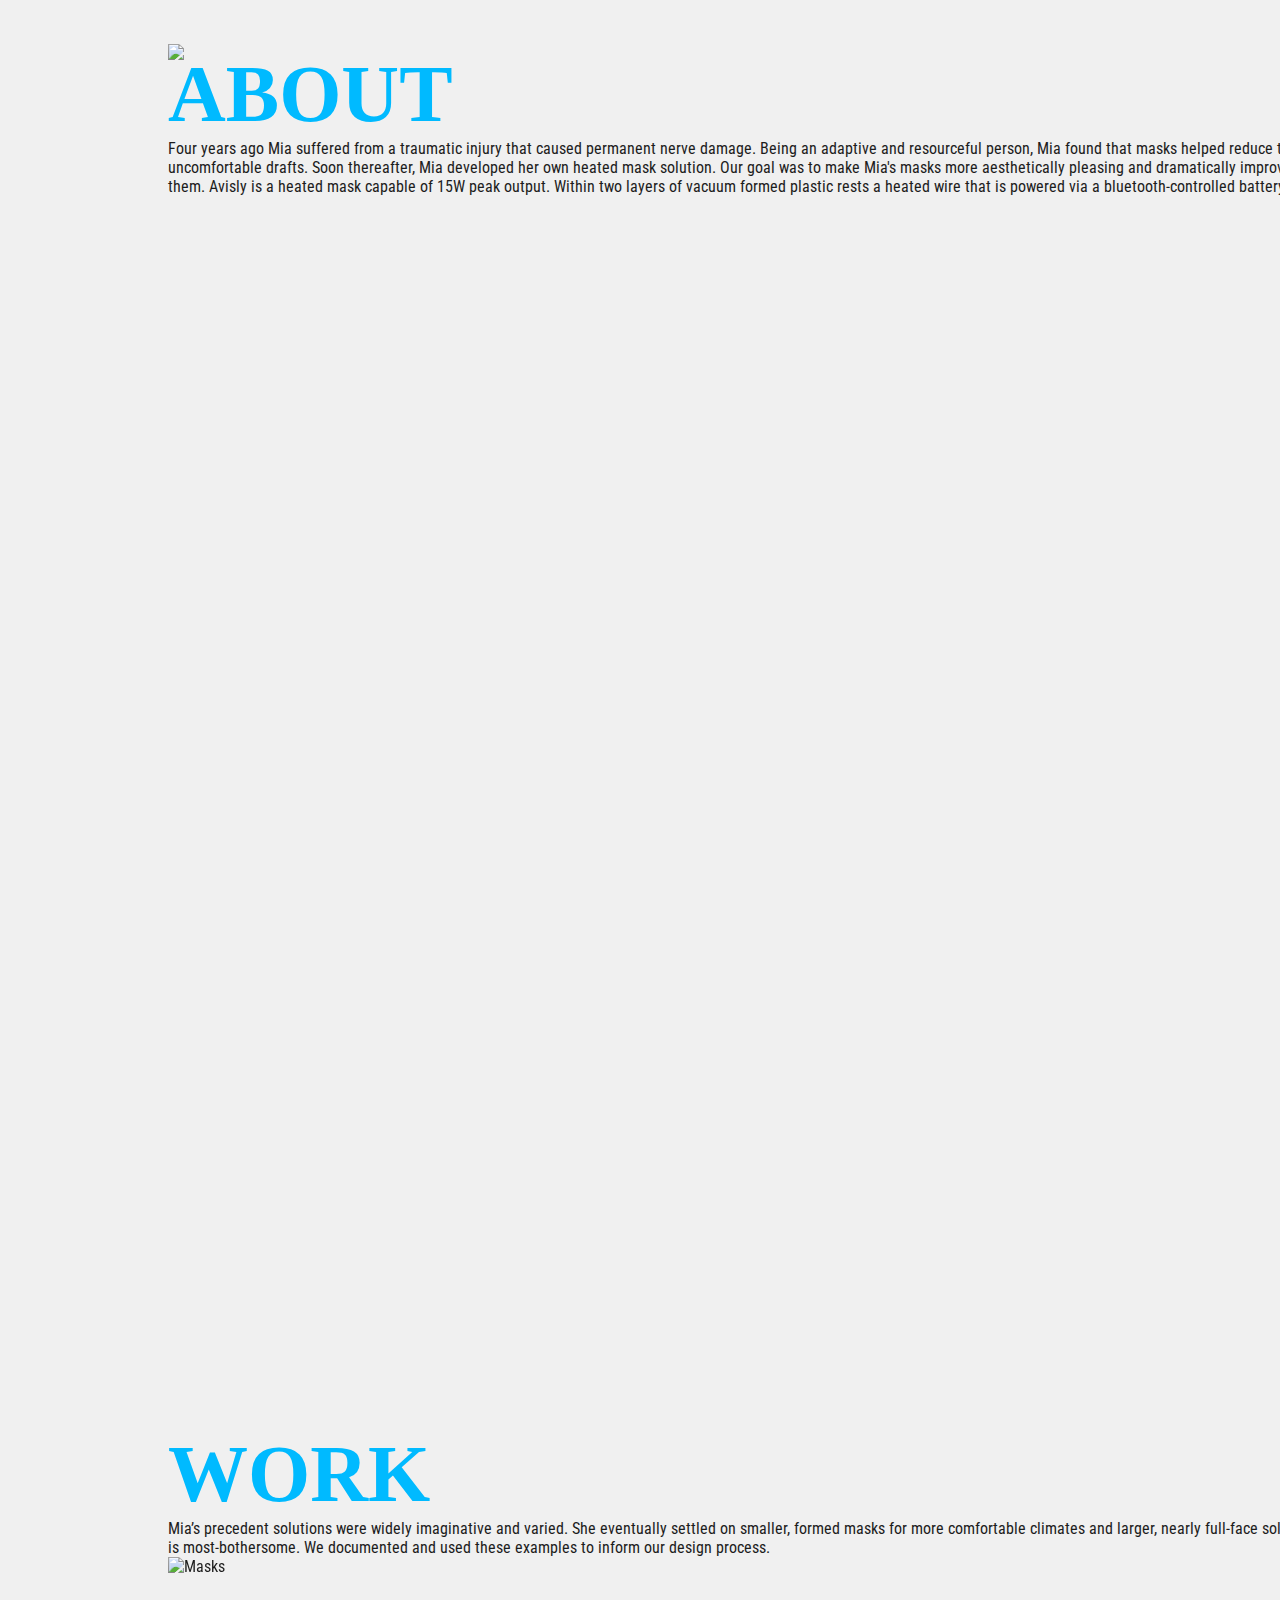
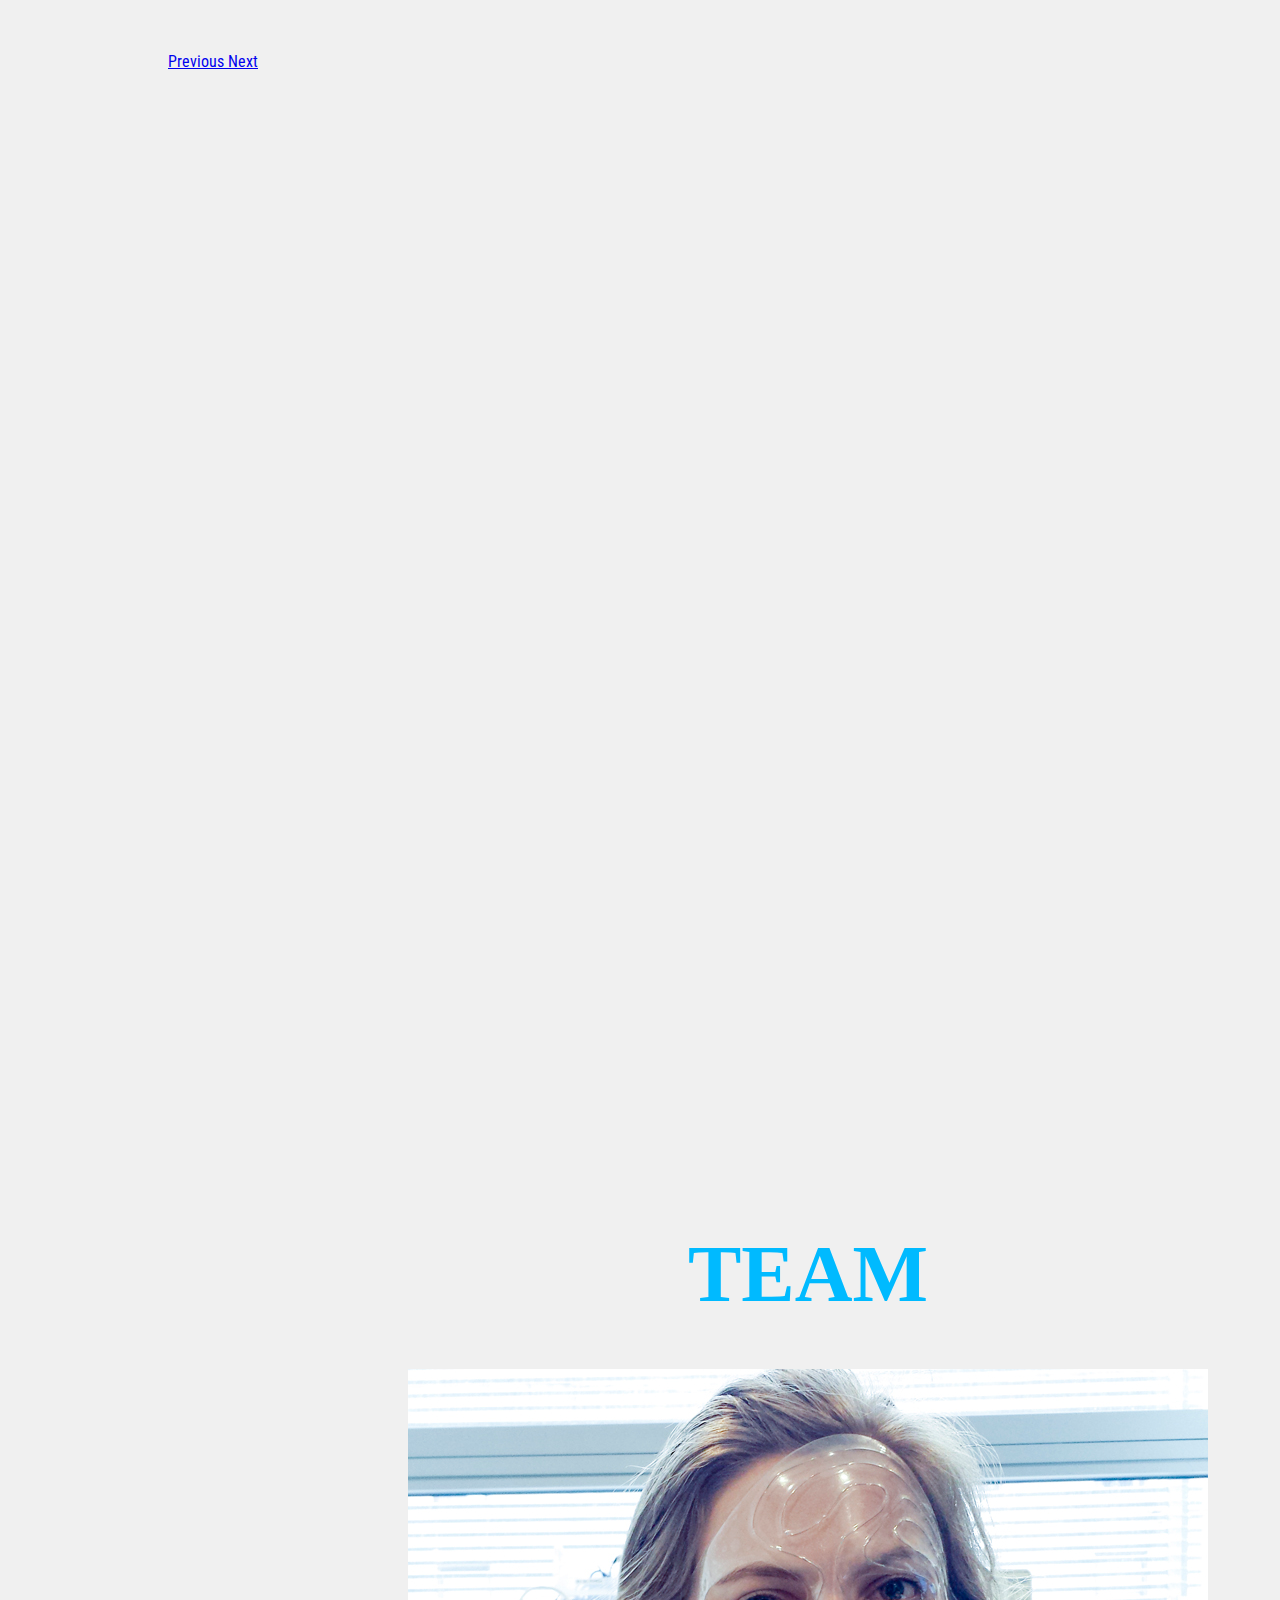
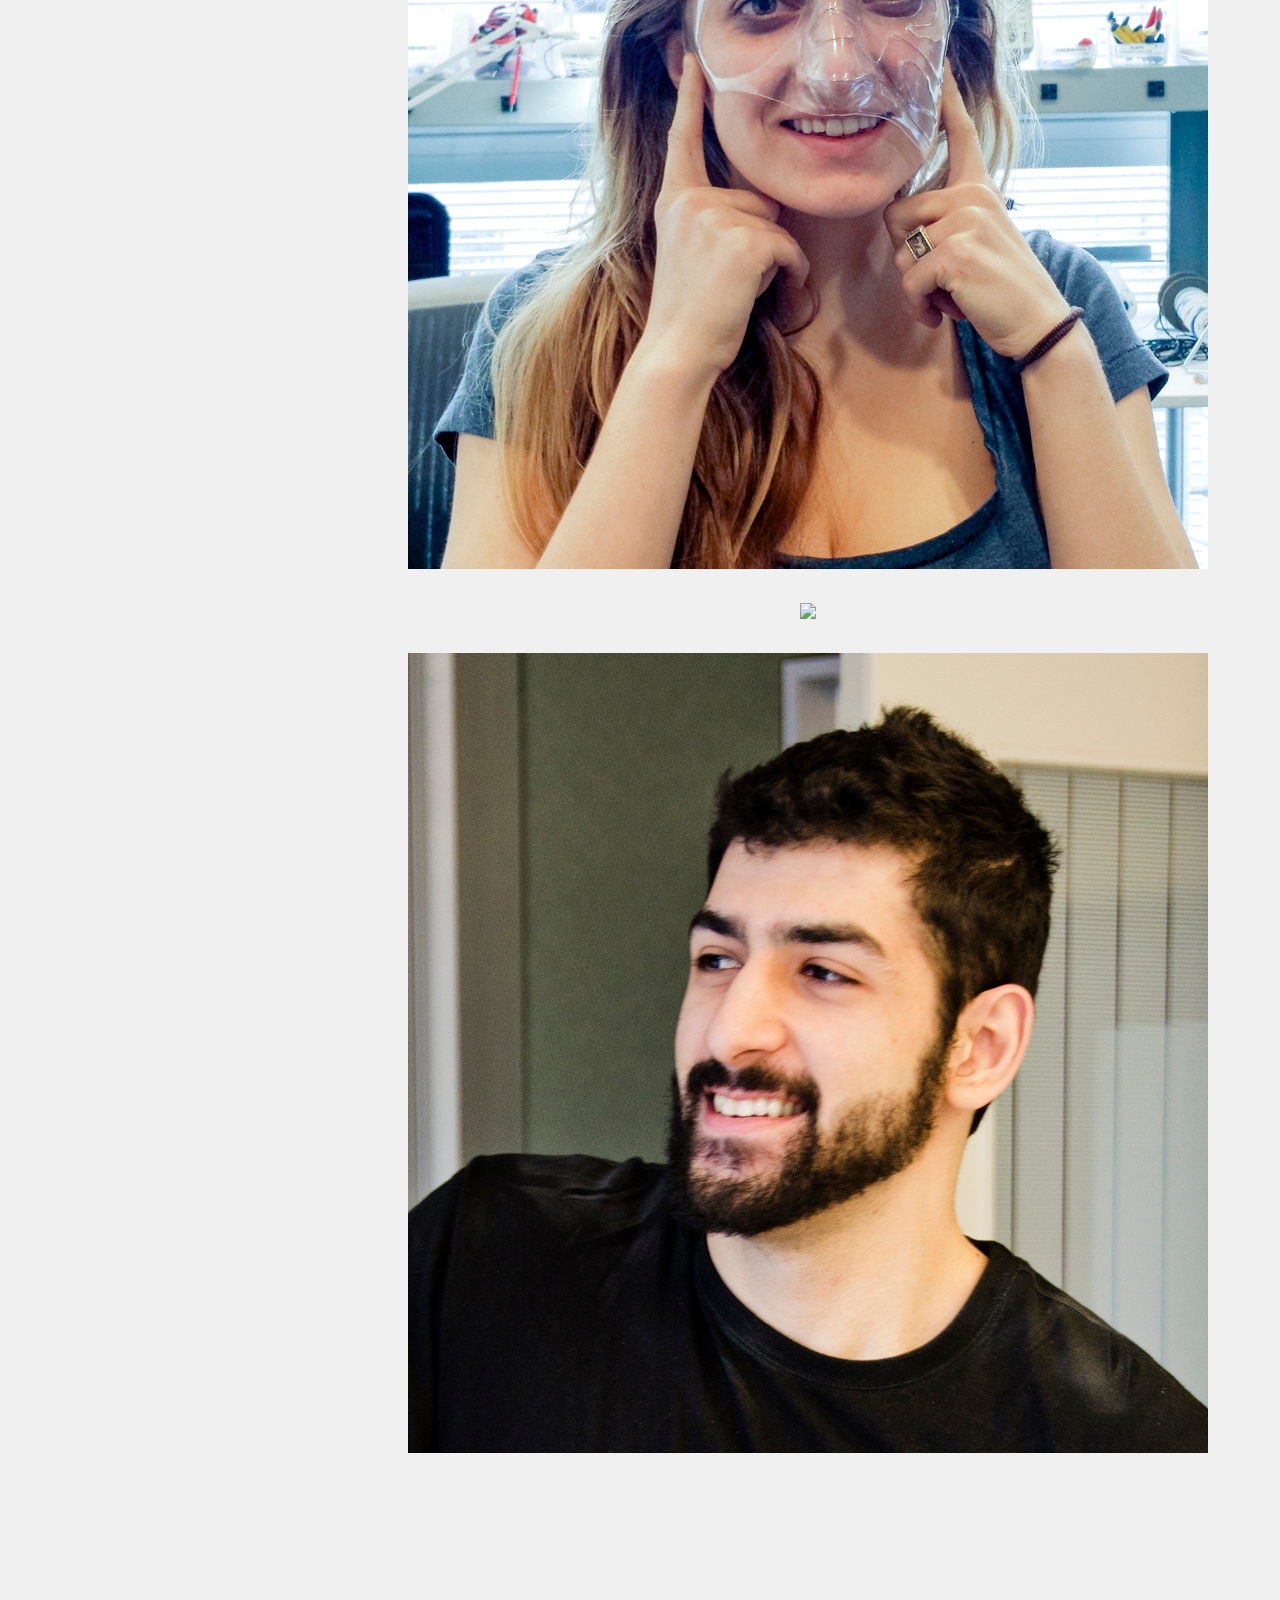
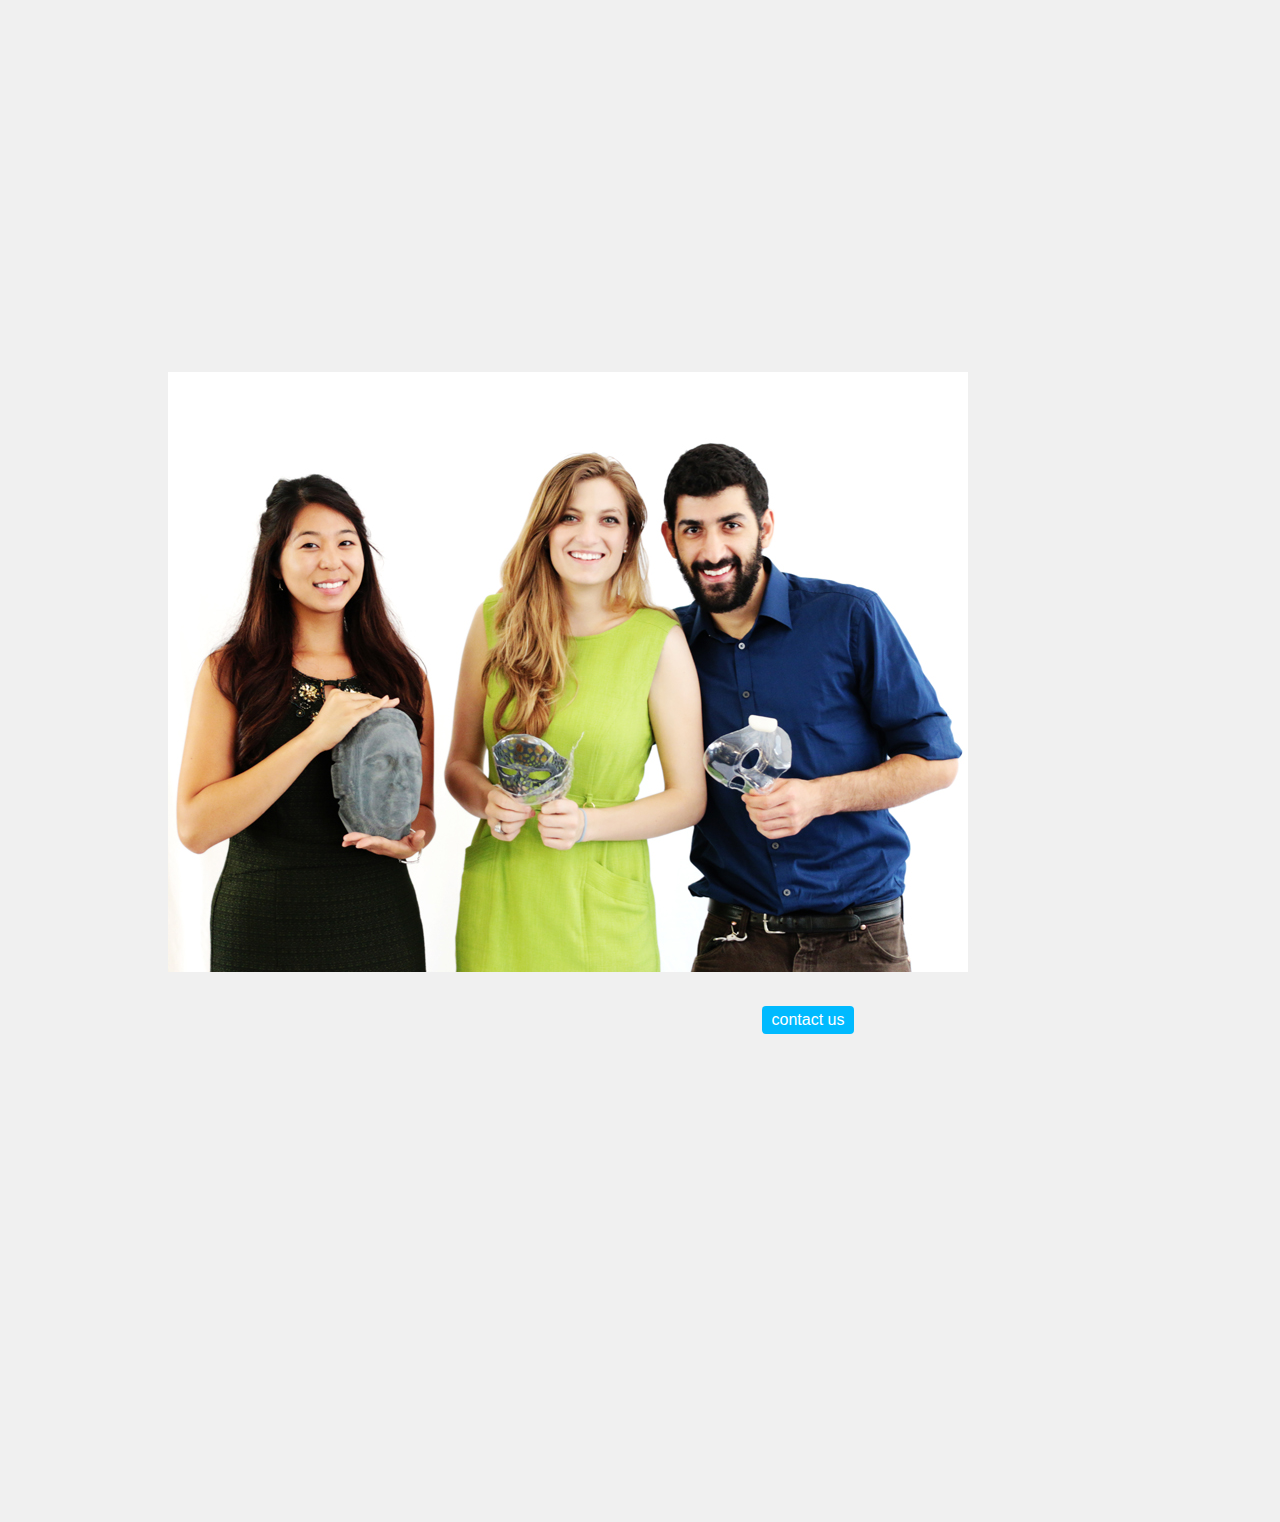
==== commit 3f520aaa: "text" ====
--- a/index.html
+++ b/index.html
@@ -132,8 +132,8 @@
                     <nav class="collapse navbar-collapse bs-navbar-collapse" role="navigation">
                         <ul class="nav nav-justified">
                             <li class="active"><a href="#">Home</a></li>
+                            <li><a href="#about">About</a></li>
                             <li><a href="#work">Work</a></li>
-                            <li><a href="#technology">Technology</a></li>
                             <li><a href="#team">Team</a></li>
                             <li><a href="#contact">Contact</a></li>
                         </ul>
@@ -142,6 +142,23 @@
             </div><!-- navbar -->
         </div><!-- navbar-wrapper -->
         <div class="spacer"></div>
+            <div id="about" class="content about">
+            <div class="topad">
+            <div class="col-md-8 visualwork">
+                <img class="img-responsive" src="img/about.jpg">
+            </div>
+            <div class="col-md-4">
+            <div class="contenttitle">
+                ABOUT
+            </div>
+                <div class="contenttext">
+                        <div class="aboutdescription">
+                            Four years ago Mia suffered from a traumatic injury that caused permanent nerve damage. Being an adaptive and resourceful person, Mia found that masks helped reduce the pain caused by uncomfortable drafts. Soon thereafter, Mia developed her own heated mask solution. Our goal was to make Mia's masks more aesthetically pleasing and dramatically improve the technology within them. Avisly is a heated mask capable of 15W peak output. Within two layers of vacuum formed plastic rests a heated wire that is powered via a bluetooth-controlled battery pack.
+                        </div>
+                    </div>
+            </div>
+            </div>
+        </div>
         <div id="work" class="content work">
             <div class="topad">
             <div class="col-md-4">
@@ -151,19 +168,19 @@
                 <div id="slider_captions" class="contenttext">
                     <div>
                         <div id="caption-0" class="work-caption current">
-                            Text about masks
+                            Mia’s precedent solutions were widely imaginative and varied. She eventually settled on smaller, formed masks for more comfortable climates and larger, nearly full-face solutions when the weather is most-bothersome. We documented and used these examples to inform our design process.
                         </div>
                         <div id="caption-1" class="work-caption">
-                            Text about laser
+                            Laser-cutting interesting geometric patterns in fabrics proved to be the most effective method of providing insulation for colder climates while retaining the see-through aesthetic of our clear masks.
                         </div>
                         <div id="caption-2" class="work-caption">
-                            Text about sewing
+                            Developing effective methods of affixing our masks to Mia’s face was also a big portion of our development process. Here you can see Sam sewing a prototype strap.
                         </div>
                         <div id="caption-3" class="work-caption">
-                            Text about milling
+                            We often milled simple functional blocks of our PCB to speed up our design process.
                         </div>
                         <div id="caption-4" class="work-caption">
-                            Text about forming
+                            Our masks are made from a heated wire sandwiched between two vacuum-formed sheets of plastic. Here you can see the initial sheet of plastic being formed.
                         </div>
                     </div>
                     </div>
@@ -227,7 +244,7 @@
                 </div>                
                 <div class="teamdescription">
                     <h2>DESIGNER</h2>
-                    <p>Audrey does this</p>
+                    <p>Audrey is a recent graduate from MIT's Architecture Design school. Ever curious, Audrey has explored countless outlets for her creativity, and uses these experience to contribute product deisgn, fabrication, programming, and web design skills to this project.</p>
                 </div>
             </div>
             <div class="col-sm-4 teammember">
@@ -237,7 +254,7 @@
                 </div>
                 <div class="teamdescription">
                     <h2>OCCUPATIONAL THERAPIST</h2>
-                    <p>Sam does this other thing rather well</p>
+                    <p>Sam is currently attending Tufts University for her Master's Degree in Occupational Therapy. Sam is inspired by her love of research - especially into neuroscience - but also by an unquenchable thirst for trying new things and expressing herself creatively be it through watercolors or song.</p>
                 </div>
             </div>
             <div class="col-sm-4 teammember">
@@ -247,13 +264,13 @@
                 </div>
                 <div class="teamdescription">
                     <h2>ENGINEER</h2>
-                    <p>Arash is a smarty pants</p>
-                </div>
-            </div>
-            </div>
-            </div>
-        </div>
-        <div class="content contact">
+                    <p>Arash is a recent graduate from MIT's Electrical Engineering school. Arash has a creative streak that manifests in his passion for cooking, but also in his ability to problem solve.</p>
+                </div>
+            </div>
+            </div>
+            </div>
+        </div>
+        <div id=contact class="content contact">
             <div class="topad">
             <div class="col-sm-7 us"><img class="img-responsive" src="img/teammiasmall.jpg"></div>
             <div class="col-sm-5">
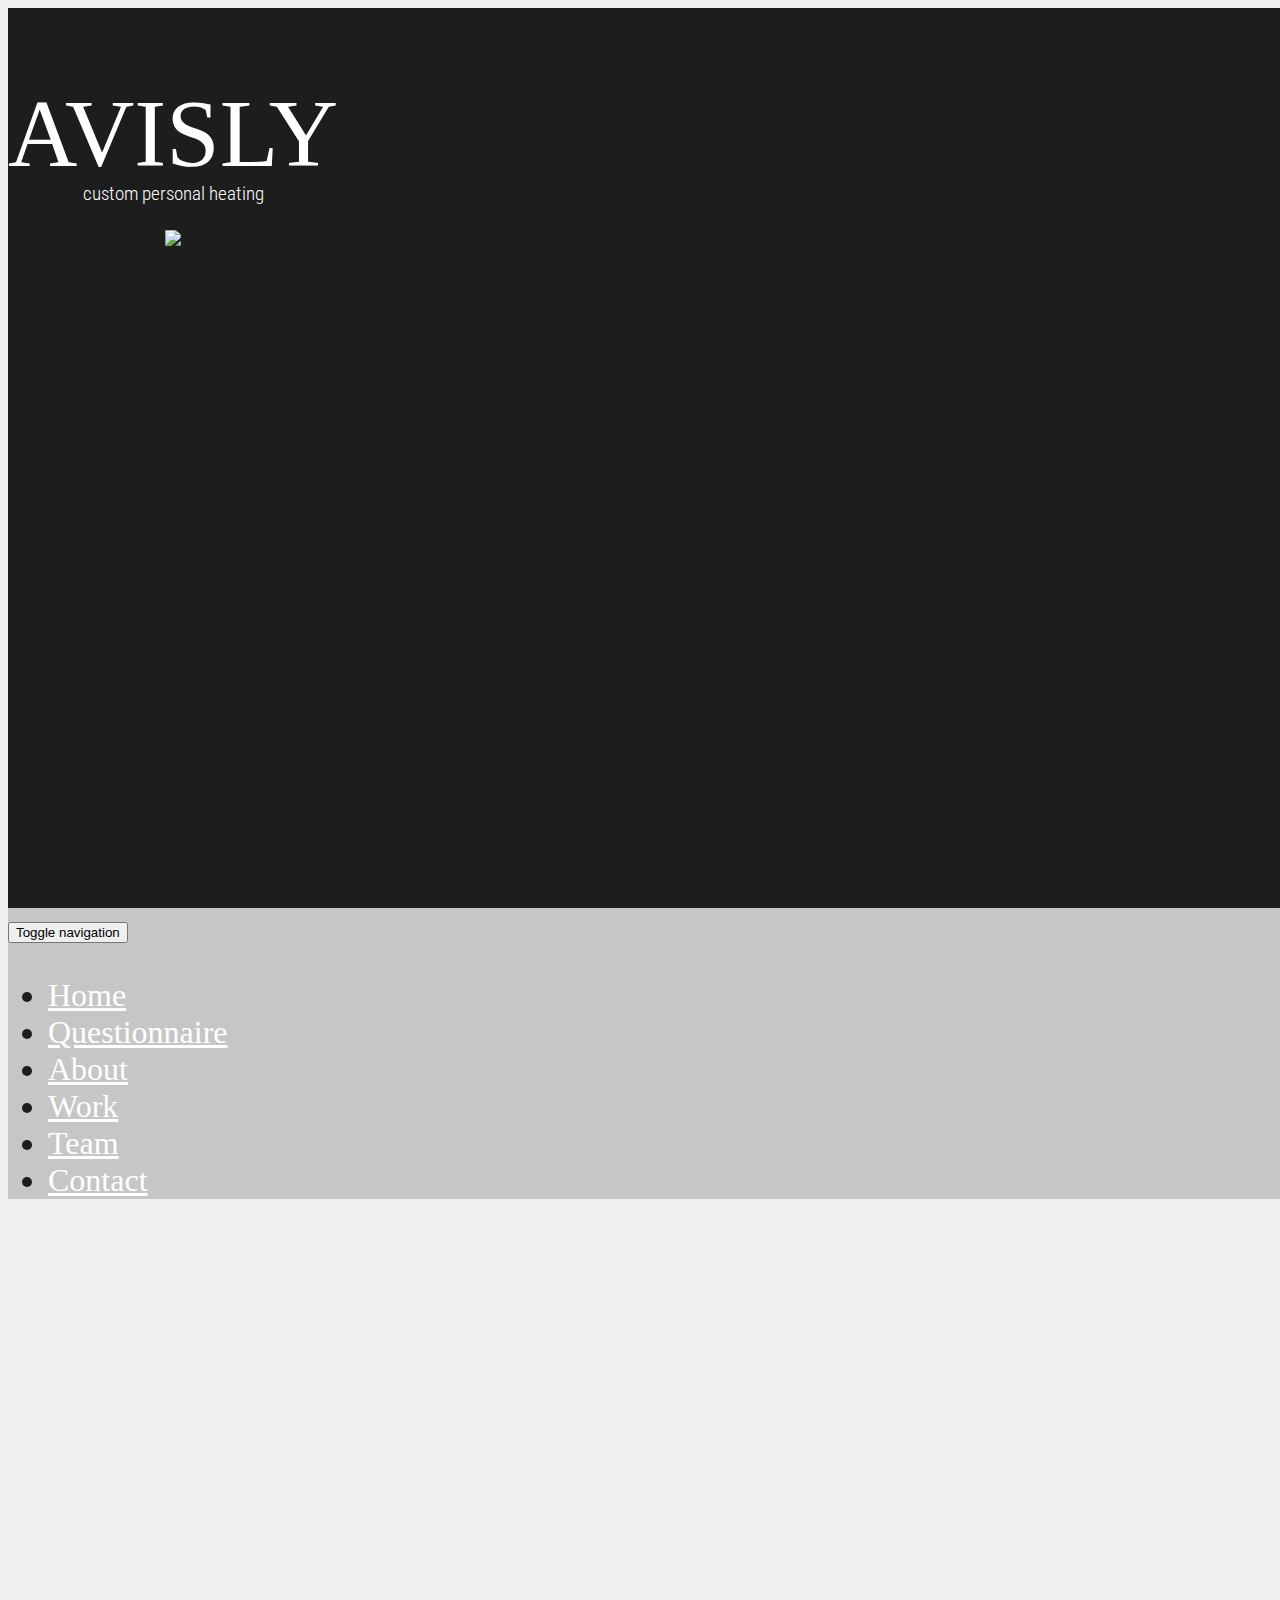
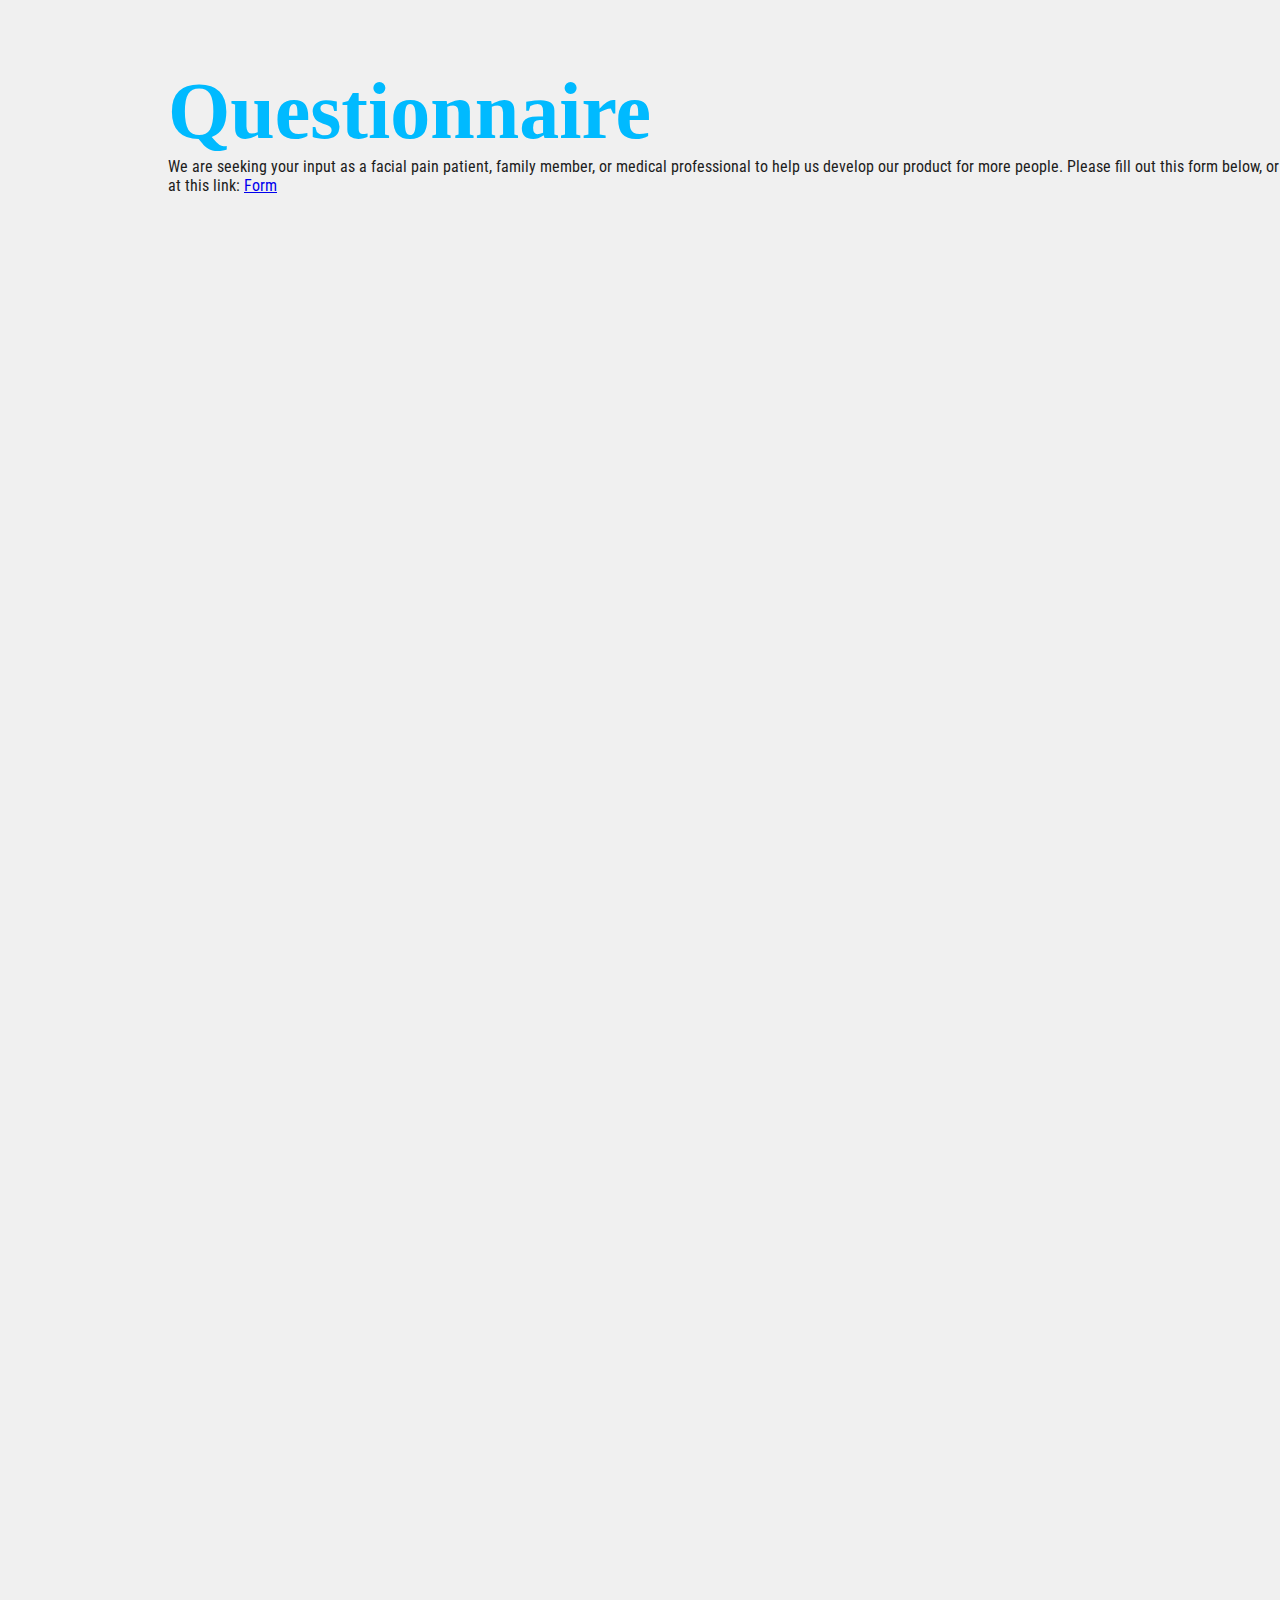
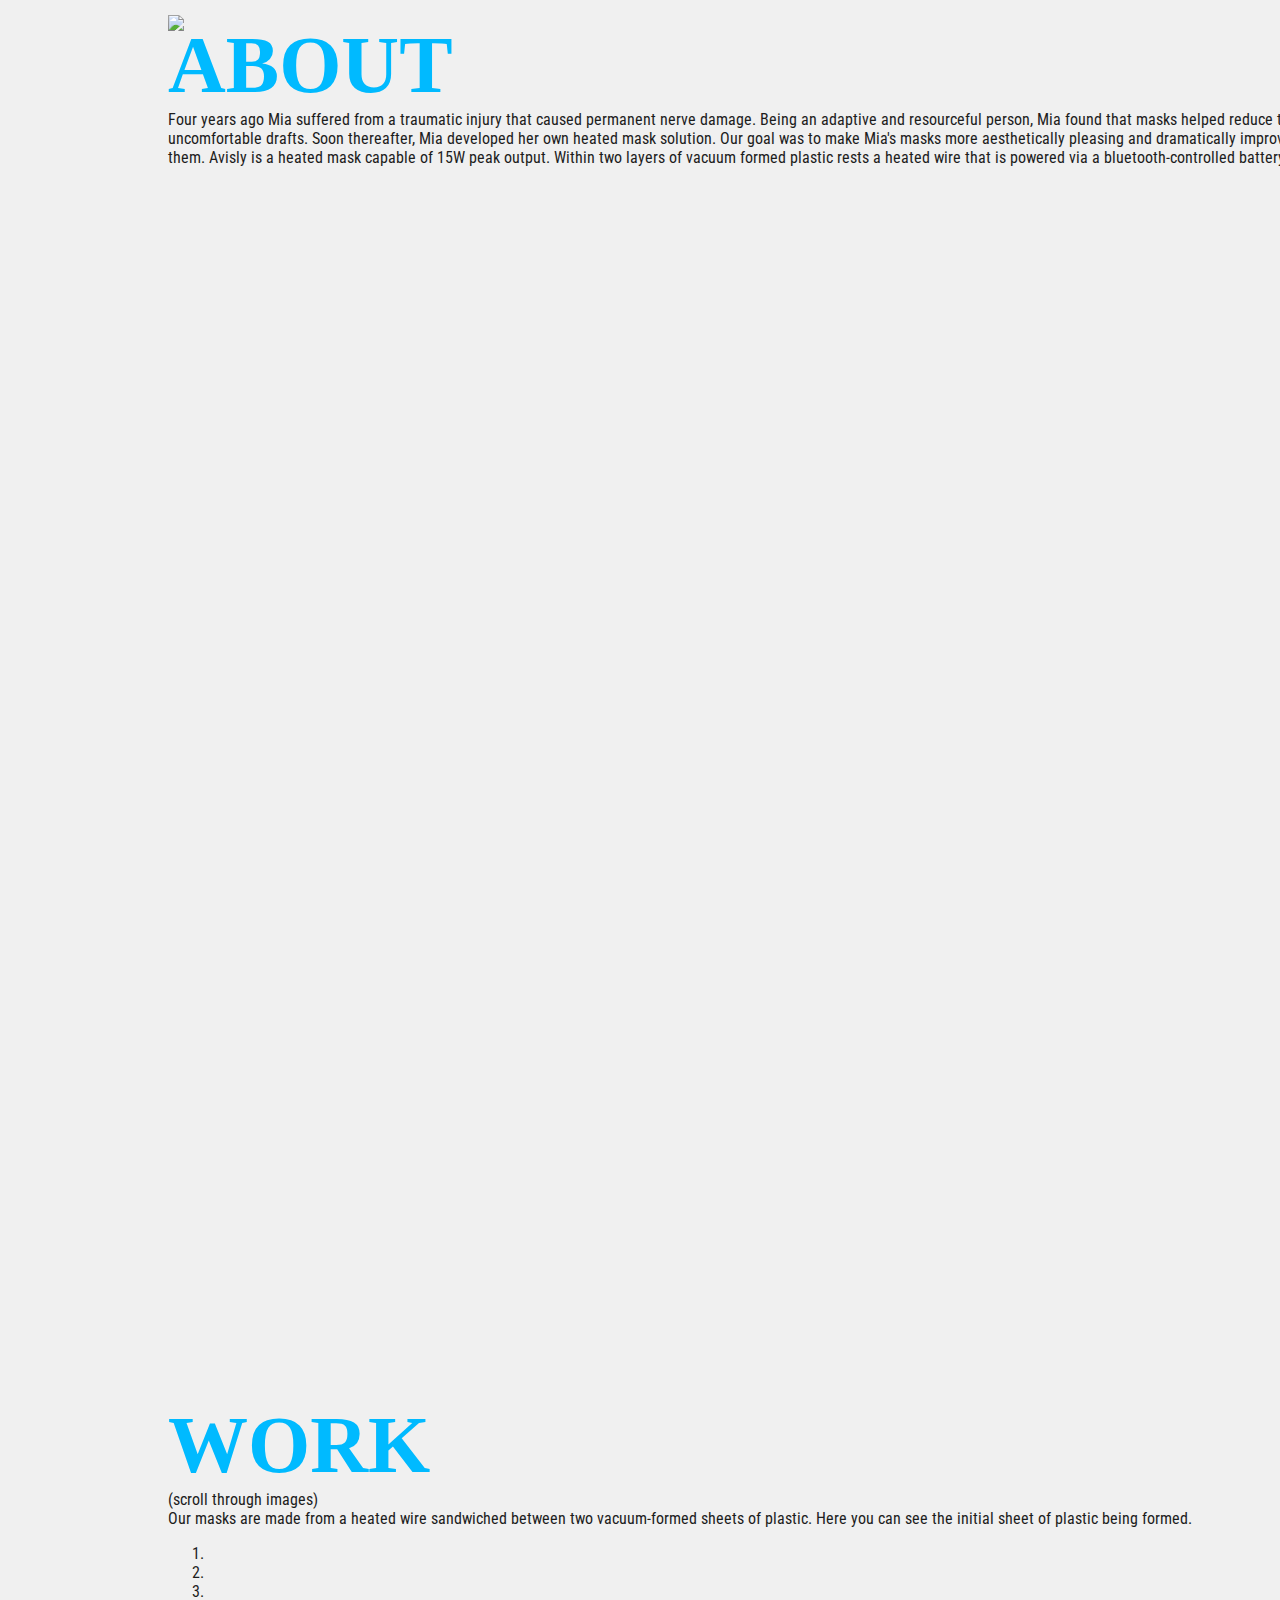
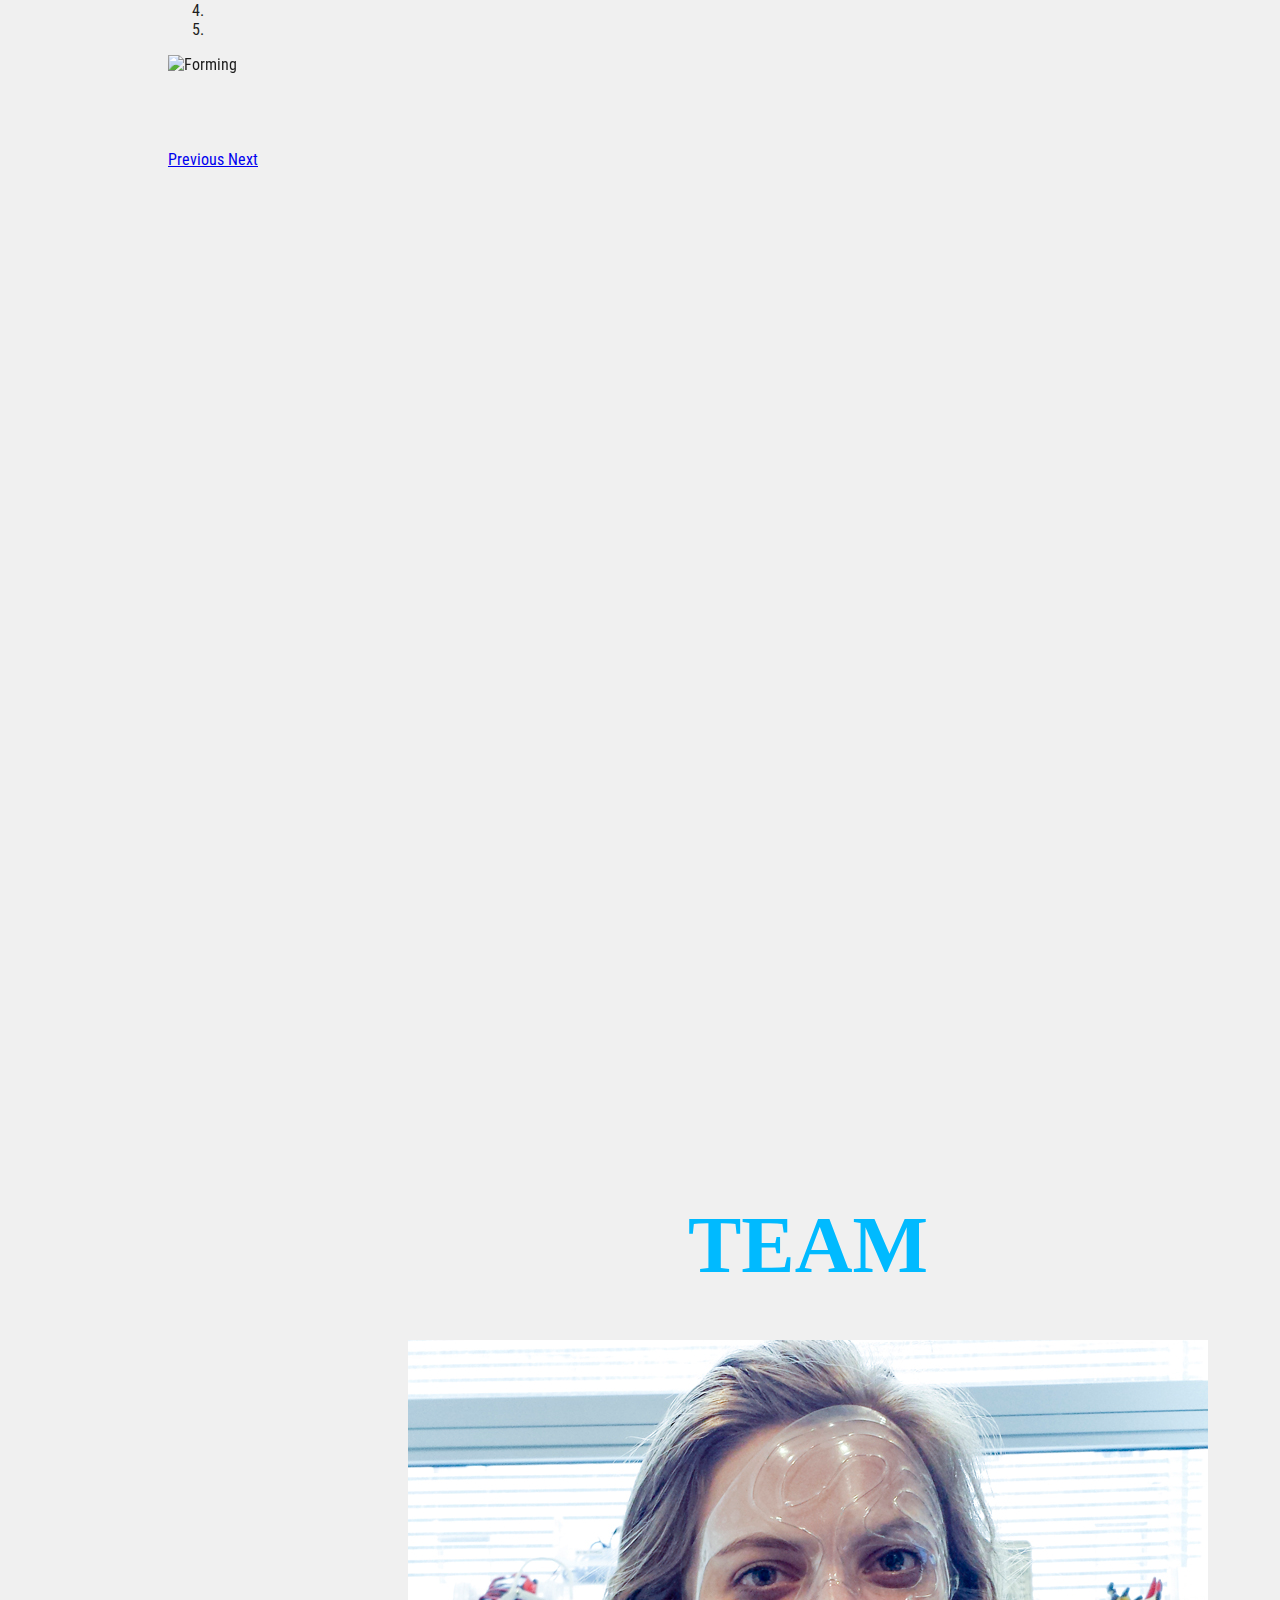
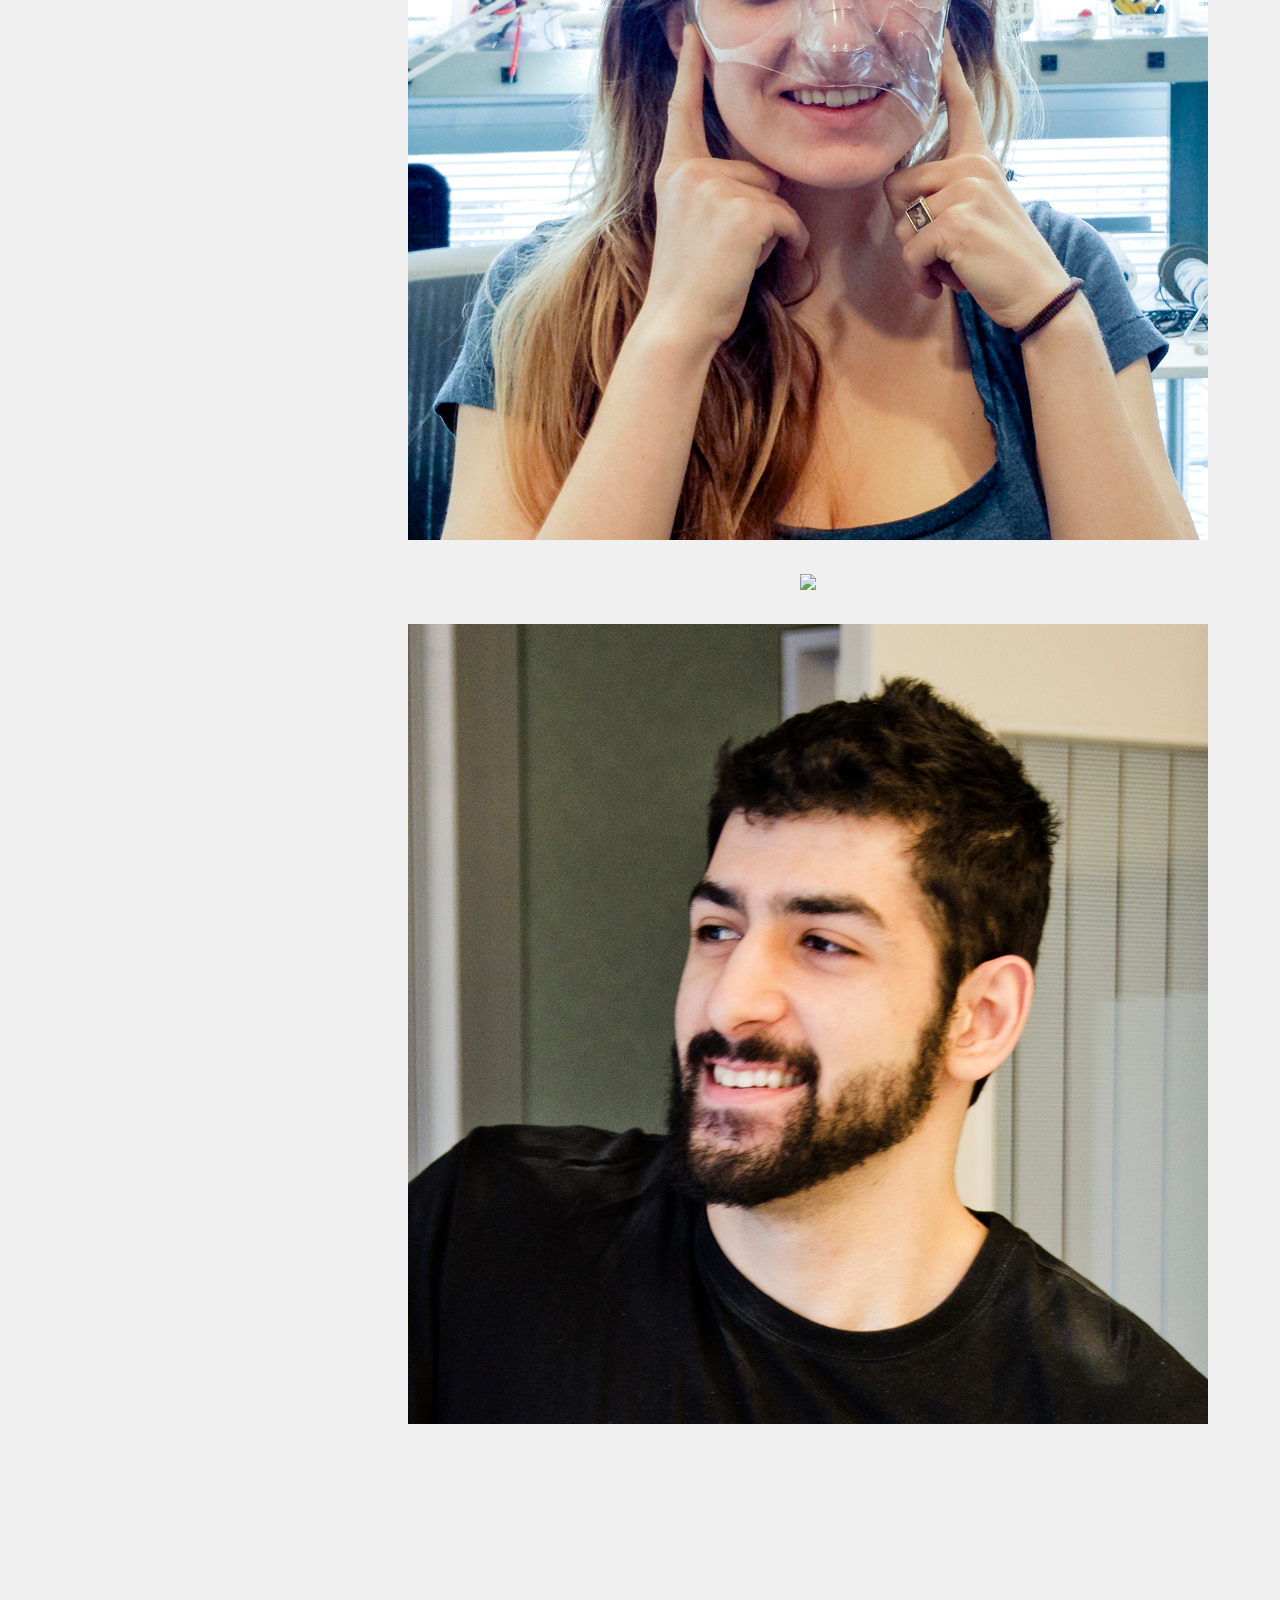
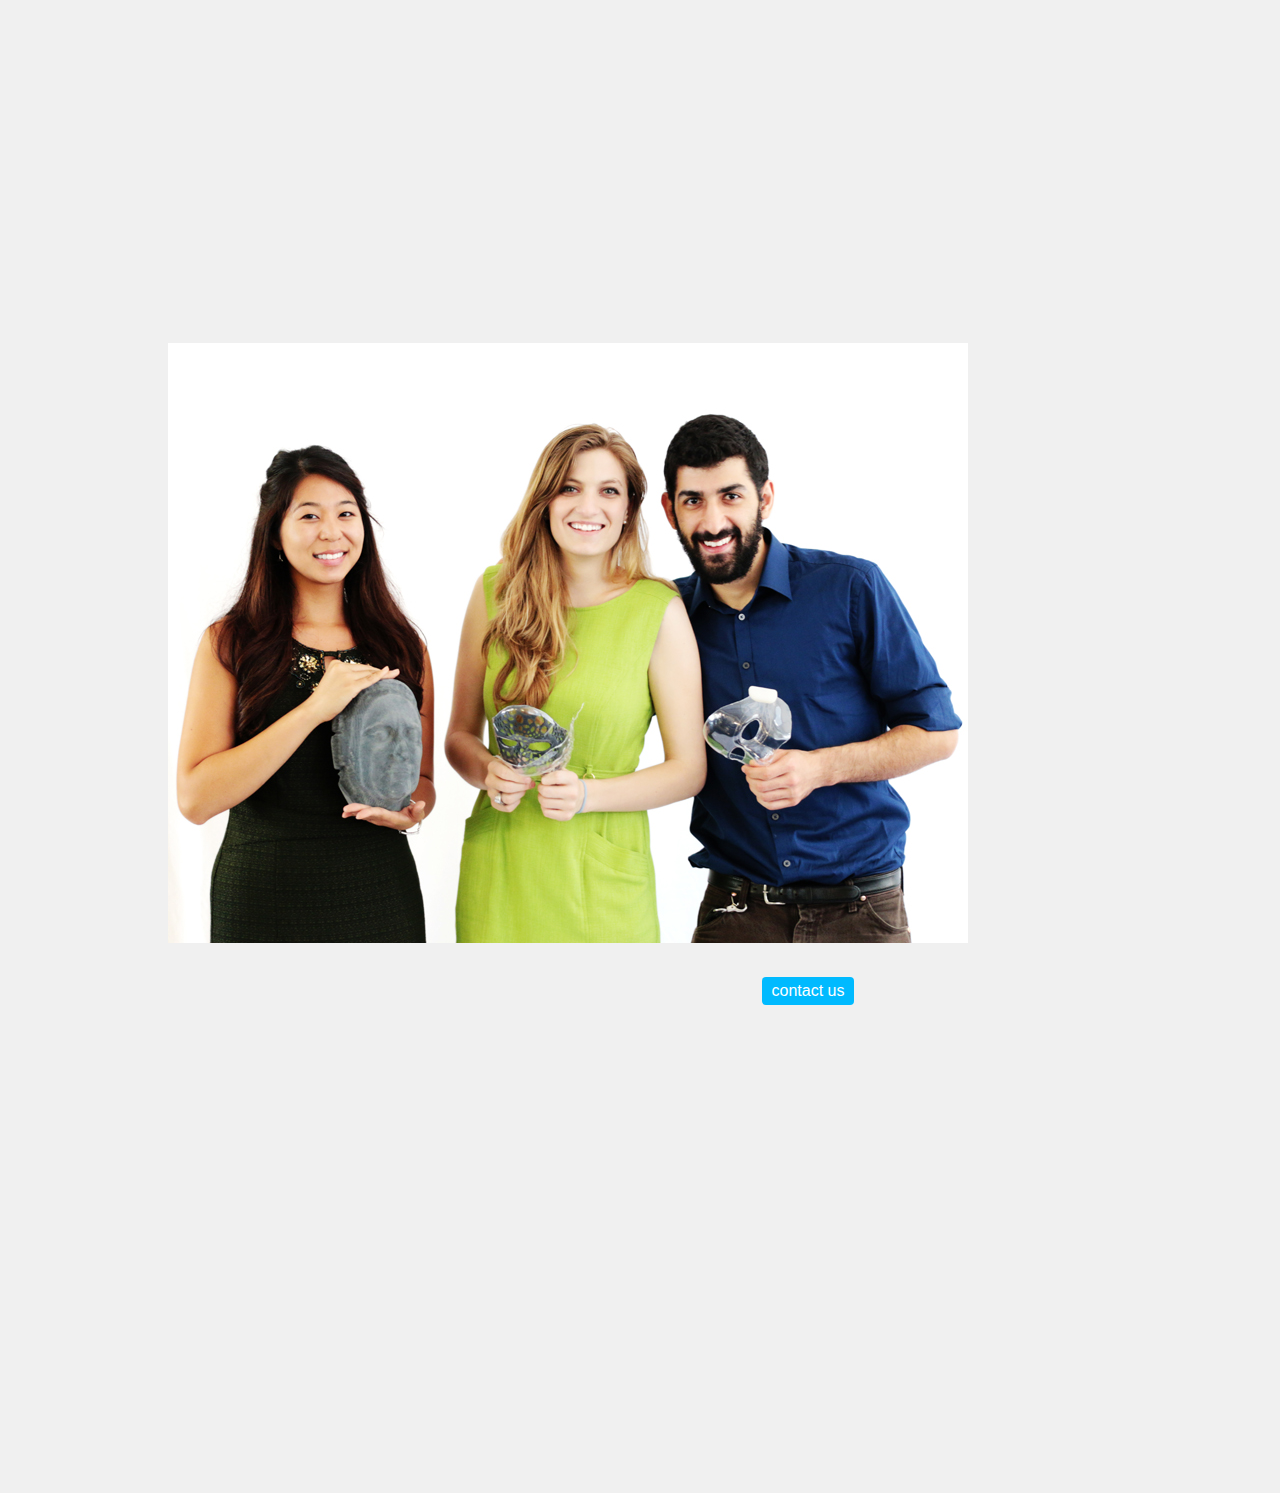
==== commit c8bcb033: "Embedding google form for questionnaire" ====
--- a/index.html
+++ b/index.html
@@ -19,6 +19,17 @@
     <script src="js/jquery-1.11.3.min.js"></script>
     <script src="js/bootstrap.min.js"></script>
     <script src="js/script.js"></script>
+<!--        google analytics-->
+    <script>
+      (function(i,s,o,g,r,a,m){i['GoogleAnalyticsObject']=r;i[r]=i[r]||function(){
+      (i[r].q=i[r].q||[]).push(arguments)},i[r].l=1*new Date();a=s.createElement(o),
+      m=s.getElementsByTagName(o)[0];a.async=1;a.src=g;m.parentNode.insertBefore(a,m)
+      })(window,document,'script','//www.google-analytics.com/analytics.js','ga');
+
+      ga('create', 'UA-68675923-1', 'auto');
+      ga('send', 'pageview');
+
+    </script>
 
     <!-- HTML5 shim and Respond.js IE8 support of HTML5 elements and media queries -->
     <!--[if lt IE 9]>
@@ -95,23 +106,30 @@
                 <div id="myCarousel" class="carousel slide carousel-fade" data-ride="carousel">
                     <!-- Indicators -->
                       <ol class="carousel-indicators">
-                        <li data-target="#myCarousel" data-slide-to="0"></li>
-                        <li data-target="#myCarousel" data-slide-to="1" class="active"></li>
+                        <li data-target="#myCarousel" data-slide-to="0" class="active"></li>
+                        <li data-target="#myCarousel" data-slide-to="1"></li>
                         <li data-target="#myCarousel" data-slide-to="2"></li>
+                          <li data-target="#myCarousel" data-slide-to="3"></li>
+                        <li data-target="#myCarousel" data-slide-to="4"></li>
                       </ol>
 
                       <!-- Wrapper for slides -->
                       <div class="carousel-inner" role="listbox">
+                        <div class="item active">
+                          <img src="img/MaskA1.png" alt="Mask A1">
+                        </div>
                         <div class="item">
-                          <img src="img/mask1small.png" alt="Mask 1">
-                        </div>
-
-                        <div class="item active">
-                          <img src="img/mask2small.png" alt="Mask 2">
-                        </div>
-
+                          <img src="img/MaskA2.png" alt="Mask A2">
+                        </div>
                         <div class="item">
-                          <img src="img/mask3small.png" alt="Mask 3">
+                          <img src="img/MaskA3.png" alt="Mask A3">
+                        </div>
+                        <div class="item">
+                          <img src="img/mask2small.png" alt="Mask B1">
+                        </div>
+
+                        <div class="item">
+                          <img src="img/mask3small.png" alt="Mask B2">
                         </div>
                       </div><!-- carousel-inner -->
                     </div><!-- carousel -->
@@ -132,6 +150,7 @@
                     <nav class="collapse navbar-collapse bs-navbar-collapse" role="navigation">
                         <ul class="nav nav-justified">
                             <li class="active"><a href="#">Home</a></li>
+                            <li><a href="#questions">Questionnaire</a></li>
                             <li><a href="#about">About</a></li>
                             <li><a href="#work">Work</a></li>
                             <li><a href="#team">Team</a></li>
@@ -142,6 +161,11 @@
             </div><!-- navbar -->
         </div><!-- navbar-wrapper -->
         <div class="spacer"></div>
+            <div id="questionnaire" class="content questionnaire">
+                <div class="contenttitle">Questionnaire</div>
+                <p>We are seeking your input as a facial pain patient, family member, or medical professional to help us develop our product for more people. Please fill out this form below, or visit and share the form at this link: <a href="https://docs.google.com/forms/d/1YbJ0XI9E3rv3Va_zWryAl3pQ2tuqbRa1gaETIDVktFg/viewform?usp=send_form">Form</a></p>
+            <iframe src="https://docs.google.com/forms/d/1YbJ0XI9E3rv3Va_zWryAl3pQ2tuqbRa1gaETIDVktFg/viewform?embedded=true" width="100%" height="900px" frameborder="0" marginheight="0" marginwidth="0">Loading...</iframe>
+            </div>
             <div id="about" class="content about">
             <div class="topad">
             <div class="col-md-8 visualwork">
@@ -165,10 +189,11 @@
             <div class="contenttitle">
                 WORK
             </div>
+                <div class="work-helper" style="display:block;">(scroll through images)</div>
                 <div id="slider_captions" class="contenttext">
                     <div>
                         <div id="caption-0" class="work-caption current">
-                            Mia’s precedent solutions were widely imaginative and varied. She eventually settled on smaller, formed masks for more comfortable climates and larger, nearly full-face solutions when the weather is most-bothersome. We documented and used these examples to inform our design process.
+                  Our masks are made from a heated wire sandwiched between two vacuum-formed sheets of plastic. Here you can see the initial sheet of plastic being formed.          
                         </div>
                         <div id="caption-1" class="work-caption">
                             Laser-cutting interesting geometric patterns in fabrics proved to be the most effective method of providing insulation for colder climates while retaining the see-through aesthetic of our clear masks.
@@ -180,7 +205,7 @@
                             We often milled simple functional blocks of our PCB to speed up our design process.
                         </div>
                         <div id="caption-4" class="work-caption">
-                            Our masks are made from a heated wire sandwiched between two vacuum-formed sheets of plastic. Here you can see the initial sheet of plastic being formed.
+                            Mia’s precedent solutions were widely imaginative and varied. She eventually settled on smaller, formed masks for more comfortable climates and larger, nearly full-face solutions when the weather is most-bothersome. We documented and used these examples to inform our design process.
                         </div>
                     </div>
                     </div>
@@ -188,7 +213,6 @@
             <div class="col-md-8 visualwork">
                 <div id="contentCarousel" class="carousel slide carousel-fade" data-ride="carousel">
                   <!-- Indicators -->
-<!--
                   <ol class="carousel-indicators">
                     <li data-target="#contentCarousel" data-slide-to="0" class="active"></li>
                     <li data-target="#contentCarousel" data-slide-to="1"></li>
@@ -196,12 +220,11 @@
                     <li data-target="#contentCarousel" data-slide-to="3"></li>
                     <li data-target="#contentCarousel" data-slide-to="4"></li>
                   </ol>
--->
 
                   <!-- Wrapper for slides -->
                   <div class="carousel-inner" role="listbox">
                     <div class="item active">
-                      <img src="gif/documentation4x3.gif" alt="Masks">
+                      <img src="gif/formingsmall.gif" alt="Forming">
                     </div>
                     <div class="item">
                       <img src="gif/laser.gif" alt="Laser">
@@ -213,7 +236,7 @@
                       <img src="gif/mill2.gif" alt="Milling">
                     </div>
                       <div class="item">
-                      <img src="gif/formingsmall.gif" alt="Forming">
+                      <img src="gif/documentation4x3.gif" alt="Masks">
                     </div>
                   </div>
 
